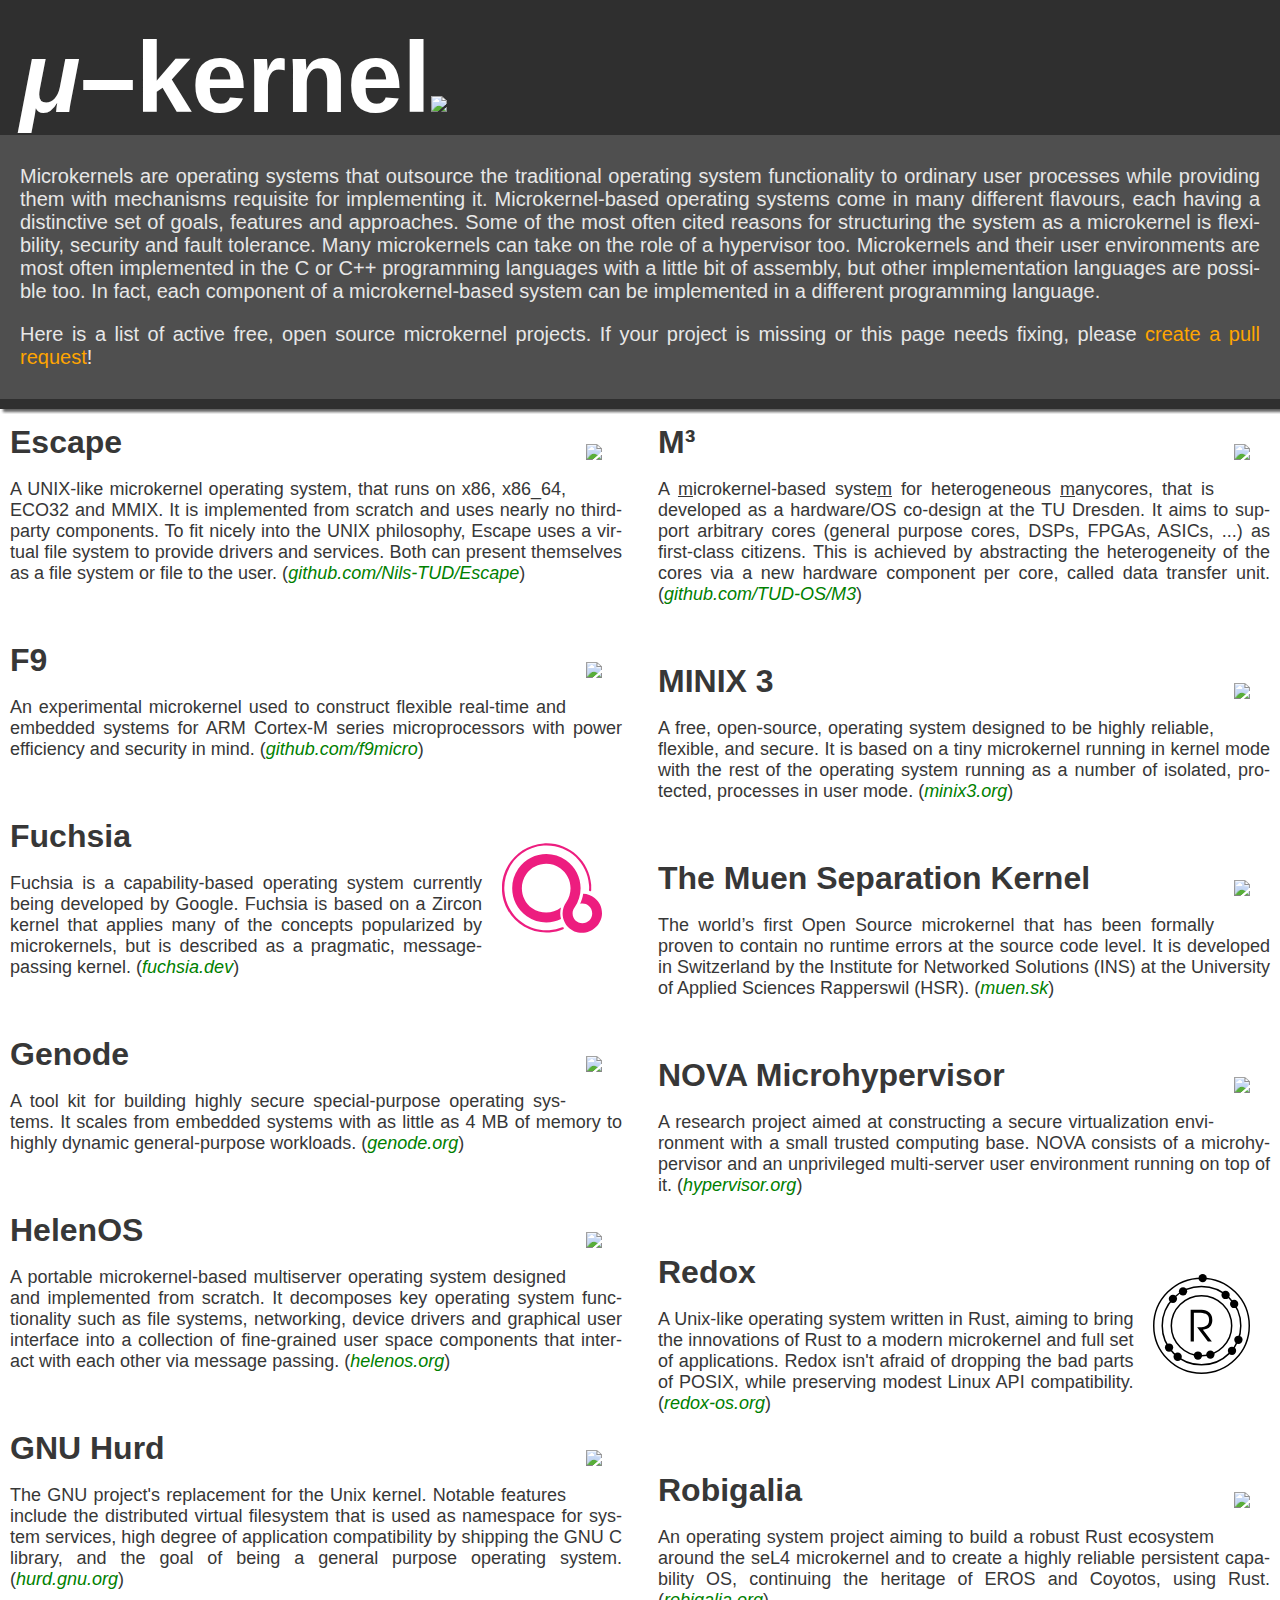
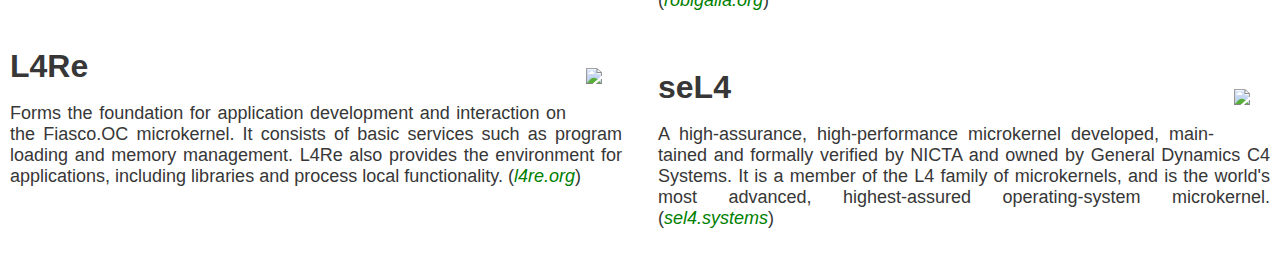
==== web/index.html @ b90ed4bb "Add Google Fuchsia" ====
<!DOCTYPE html>
<html lang="en">

<head>
	<title>Microkernels - The component-based operating systems</title>
	<meta charset="UTF-8">
	<link rel="stylesheet" href="styles.css">
	<link rel="icon" type="image/png" href="ukerman.png"/>
</head>

<body>

	<script>
	  (function(i,s,o,g,r,a,m){i['GoogleAnalyticsObject']=r;i[r]=i[r]||function(){
	  (i[r].q=i[r].q||[]).push(arguments)},i[r].l=1*new Date();a=s.createElement(o),
	  m=s.getElementsByTagName(o)[0];a.async=1;a.src=g;m.parentNode.insertBefore(a,m)
	  })(window,document,'script','//www.google-analytics.com/analytics.js','ga');

	  ga('create', 'UA-75319557-1', 'auto');
	  ga('send', 'pageview');

	</script>

	<div class="wrapper">
		<div class="logotext">
		    <h1><a href="http://microkernel.info"><span class="micro">&#x03bc</span>&ndash;kernel<img src="img/info.png"></a></h1>
		</div>

		<div class="intro">
		<p>Microkernels are operating systems that
outsource the traditional operating system functionality to ordinary user
processes while providing them with mechanisms requisite for implementing it.
Microkernel-based operating systems come in many different flavours, each
having a distinctive set of goals, features and approaches.  Some of the most
often cited reasons for structuring the system as a microkernel is flexibility,
security and fault tolerance. Many microkernels can take on the role of a
hypervisor too. Microkernels and their user environments are most often
implemented in the C or C++ programming languages with a little bit of
assembly, but other implementation languages are possible too.  In fact, each
component of a microkernel-based system can be implemented in a different
programming language.</p>
		<p>Here is a list of active free, open source
microkernel projects. If your project is missing or this page needs fixing, please <a
href="https://github.com/jermar/microkernel.info/compare">create a pull request</a>!</p>

		</div>
		
	<div class="separator"></div>		

		<div class="projects">

			<div class="project escape">
				<img src="img/escape.png"/>
				<div class="desc">
					<h2>Escape</h2>
					<p>A UNIX-like microkernel operating system, that runs on x86, x86_64, ECO32 and MMIX. It is implemented from scratch and uses nearly no third-party components. To fit nicely into the UNIX philosophy, Escape uses a virtual file system to provide drivers and services. Both can present themselves as a file system or file to the user. (<a href="https://github.com/Nils-TUD/Escape">github.com/Nils-TUD/Escape</a>)</p>
				</div>
			</div>

			<div class="project f9">
				<img src="img/f9.png"/>
				<div class="desc">
					<h2>F9</h2>
					<p>An experimental microkernel used to construct flexible real-time and embedded systems for ARM Cortex-M series microprocessors with power efficiency and security in mind. (<a href="https://github.com/f9micro/">github.com/f9micro</a>)</p>
				</div>
			</div>

			<div class="project fuchsia">
				<img src="img/fuchsia.svg"/>
				<div class="desc">
					<h2>Fuchsia</h2>
					<p>Fuchsia is a capability-based operating system currently being developed by Google. Fuchsia is based on a Zircon kernel that applies many of the concepts popularized by microkernels, but is described as a pragmatic, message-passing kernel. (<a href="https://fuchsia.dev/">fuchsia.dev</a>)</p>
				</div>
			</div>

			<div class="project genode">
				<img src="img/genode.png"/>
				<div class="desc">
					<h2>Genode</h2>
					<p>A tool kit for building highly secure special-purpose operating systems. It scales from embedded systems with as little as 4 MB of memory to highly dynamic general-purpose workloads. (<a href="http://genode.org">genode.org</a>)</p>
				</div>
			</div>

			<div class="project helenos">
				<img src="img/helenos.svg"/>
				<div class="desc">
					<h2>HelenOS</h2>
					<p>A portable microkernel-based multiserver operating system designed and implemented from scratch. It decomposes key operating system functionality such as file systems, networking, device drivers and graphical user interface into a collection of fine-grained user space components that interact with each other via message passing. (<a href="http://helenos.org">helenos.org</a>)</p>
				</div>
			</div>

			<div class="project hurd">
				<img src="img/hurd.svg"/>
				<div class="desc">
					<h2>GNU Hurd</h2>
					<p>The GNU project's replacement for the Unix kernel. Notable features include the distributed virtual filesystem that is used as namespace for system services, high degree of application compatibility by shipping the GNU C library, and the goal of being a general purpose operating system. (<a href="http://hurd.gnu.org">hurd.gnu.org</a>)</p>
				</div>
			</div>

			<div class="project l4re">
				<img src="img/fiasco.png"/>
				<div class="desc">
					<h2>L4Re</h2>
					<p>Forms the foundation for application development and interaction on the Fiasco.OC microkernel. It consists of basic services such as program loading and memory management. L4Re also provides the environment for applications, including libraries and process local functionality. (<a href="http://l4re.org">l4re.org</a>)</p>
				</div>
			</div>

			<div class="project m3">
				<img src="img/m3.svg"/>
				<div class="desc">
					<h2>M³</h2>
					<p>A <u>m</u>icrokernel-based syste<u>m</u> for heterogeneous <u>m</u>anycores, that is developed as a hardware/OS co-design at the TU Dresden. It aims to support arbitrary cores (general purpose cores, DSPs, FPGAs, ASICs, ...) as first-class citizens. This is achieved by abstracting the heterogeneity of the cores via a new hardware component per core, called data transfer unit. (<a href="https://github.com/TUD-OS/M3">github.com/TUD-OS/M3</a>)</p>
				</div>
			</div>

			<div class="project minix3">
				<img src="img/minix3.jpg"/>
				<div class="desc">
					<h2>MINIX 3</h2>
					<p>A free, open-source, operating system designed to be highly reliable, flexible, and secure. It is based on a tiny microkernel running in kernel mode with the rest of the operating system running as a number of isolated, protected, processes in user mode. (<a href="http://minix3.org">minix3.org</a>)</p>
				</div>
			</div>

			<div class="project muen">
				<img src="img/muen.svg"/>
				<div class="desc">
					<h2>The Muen Separation Kernel</h2>
					<p>The world’s first Open Source microkernel that has been formally proven to contain no runtime errors at the source code level. It is developed in Switzerland by the Institute for Networked Solutions (INS) at the University of Applied Sciences Rapperswil (HSR). (<a href="https://muen.sk">muen.sk</a>)</p>
				</div>
			</div>

			<div class="project nova">
				<img src="img/nova.png"/>
				<div class="desc">
					<h2>NOVA Microhypervisor</h2>
					<p>A research project aimed at constructing a secure virtualization environment with a small trusted computing base. NOVA consists of a microhypervisor and an unprivileged multi-server user environment running on top of it. (<a href="http://hypervisor.org">hypervisor.org</a>)</p>
				</div>
			</div>

			<div class="project redox">
				<img src="img/redox.svg"/>
				<div class="desc">
					<h2>Redox</h2>
					<p>A Unix-like operating system written in Rust, aiming to bring the innovations of Rust to a modern microkernel and full set of applications. Redox isn't afraid of dropping the bad parts of POSIX, while preserving modest Linux API compatibility. (<a href="http://redox-os.org">redox-os.org</a>)</p>
				</div>
			</div>

			<div class="project robigalia">
				<img src="img/robigalia.svg"/>
				<div class="desc">
					<h2>Robigalia</h2>
					<p>An operating system project aiming to build a robust Rust ecosystem around the seL4 microkernel and to create a highly reliable persistent capability OS, continuing the heritage of EROS and Coyotos, using Rust. (<a href="https://robigalia.org/">robigalia.org</a>)</p>
				</div>
			</div>

			<div class="project sel4">
				<img src="img/sel4.svg"/>
				<div class="desc">
					<h2>seL4</h2>
					<p>A high-assurance, high-performance microkernel developed, maintained and formally verified by NICTA and owned by General Dynamics C4 Systems. It is a member of the L4 family of microkernels, and is the world's most advanced, highest-assured operating-system microkernel. (<a href="http://sel4.systems">sel4.systems</a>)</p>
				</div>
			</div>

		</div>
	</div>

</body>

</html>
---- web/styles.css ----
html, body {
	margin: 0 0 0 0;
	padding: 0 0 0 0;
}

p {
	text-align: justify;
	hyphens: auto;
}

.wrapper {
	width: 100%;
	overflow: auto;
}

a {
	color: inherit;
	text-decoration: none;
	hyphens: none;
}

.logotext h1 {
	padding: 20px 20px 0px 20px;
	background-color: #2f2f2f;
	color: #ffffff;
	font-weight: bold;
	font-family: Arial, Verdana;
	font-size: 100px;
	margin: 0;
}

.micro {
	font-style: italic;
}

.logotext img {
	width: 70px;
}

.intro {
	padding: 10px 20px 10px 20px;
	background-color: #4f4f4f;
	color: #e7e7e7;
	font-family: Arial, Verdana;
	font-size: 20px;
}

.intro a {
	color: orange;
}

.separator {
	width: 100%;
	height: 10px;
	background-color: #2f2f2f;
	box-shadow: 3px 3px 3px #5f5f5f;
	margin-bottom: 5px;
}

div.projects {
	color: #373737;
	background-color: #ffffff;
	max-width: 1400px;
	margin-left: auto;
	margin-right: auto;
	column-count: 2;
	-webkit-column-count: 2;
	-moz-column-count: 2;
}

div.project {
	margin-bottom: 20px;
	overflow: auto;
	padding: 10px;
	-webkit-column-break-inside: avoid;
}

div.project:hover {
	background-color: #f7f7f7;
}

div.desc {
	margin: 0px 0px 0px 0px;
	padding: 0;
}

.project img {
	max-width: 100px;
	max-height: 100px;
	padding: 20px;
	margin: 0 0 0 0;
	float: right;
}

.desc h2 {
	margin: 0px 0px 0px 0px;
	padding: 0;
	font-weight: bold;
	font-size: 32px;
	font-family: Arial, Verdana;
}

.desc p {
	font-size: 18px;
	font-family: Arial, Verdana;
}

.desc a {
	font-style: italic;
	color: green;
	text-decoration: none;
}
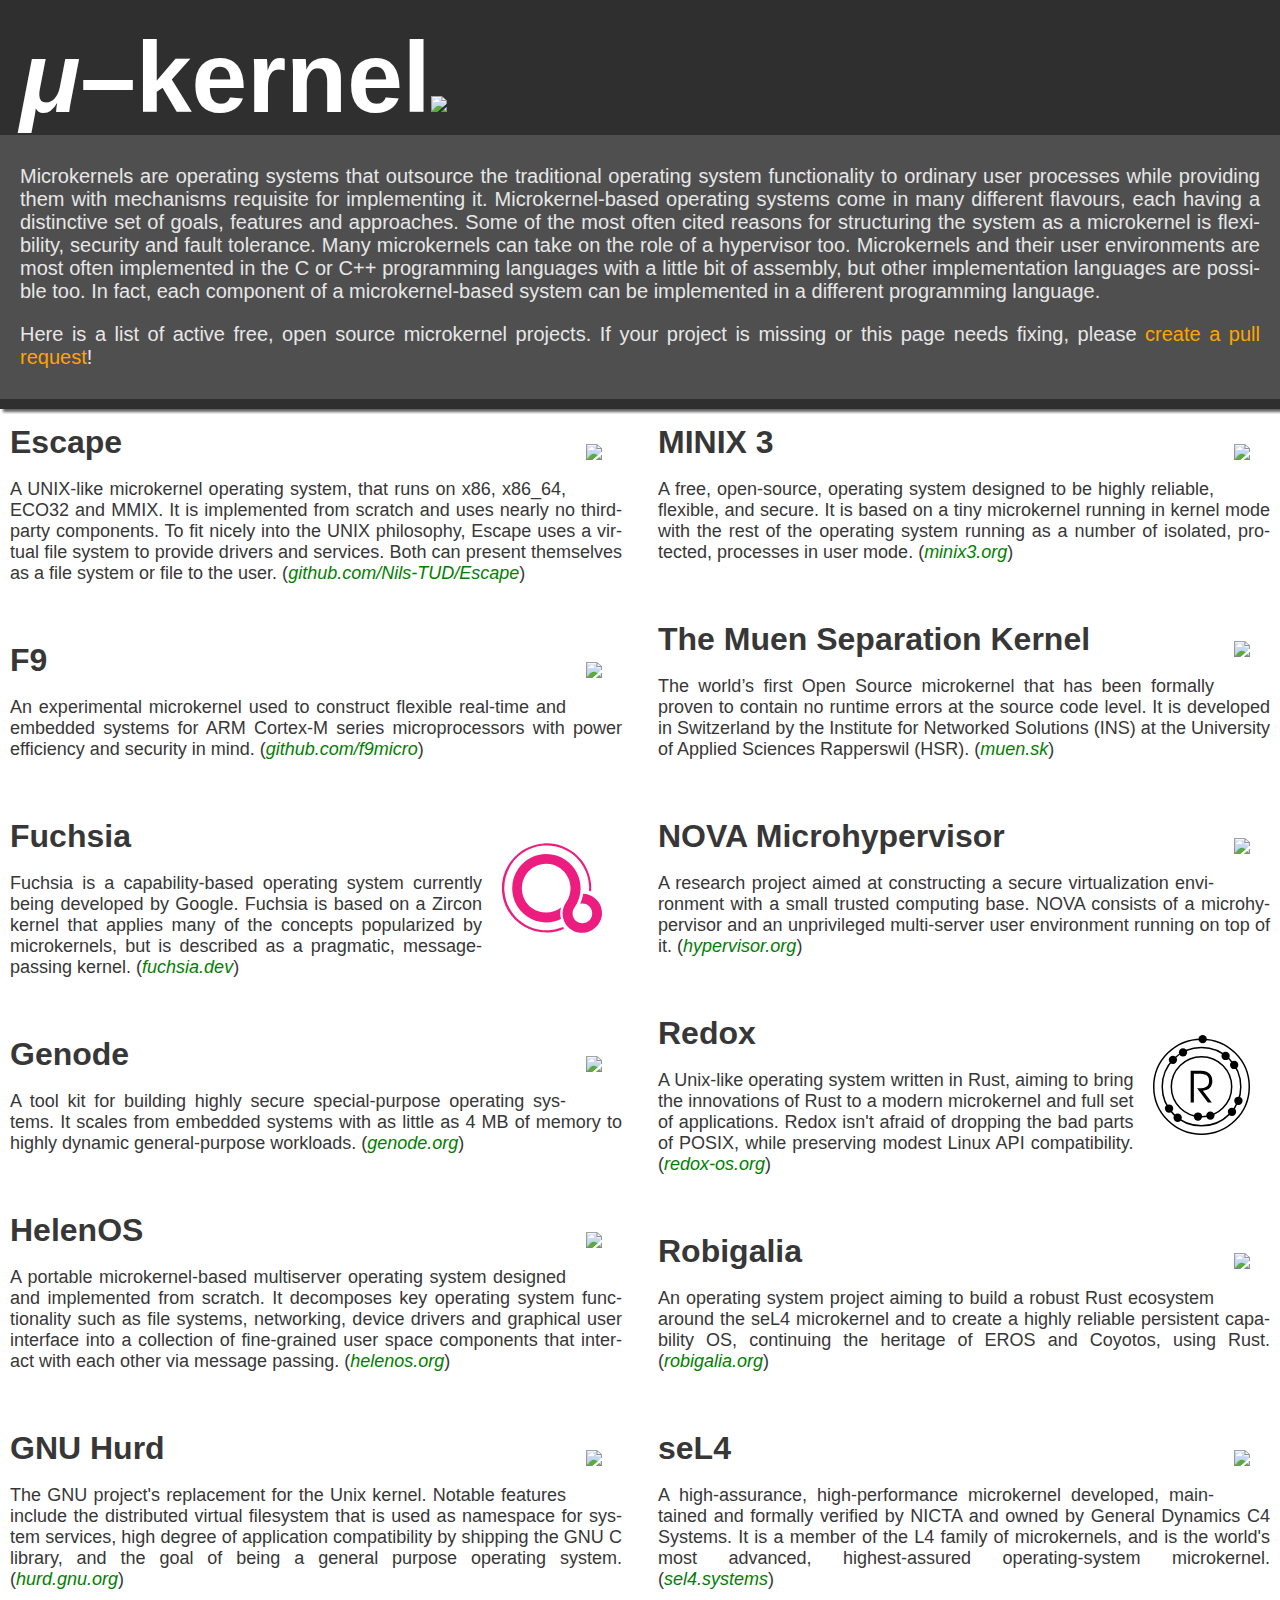
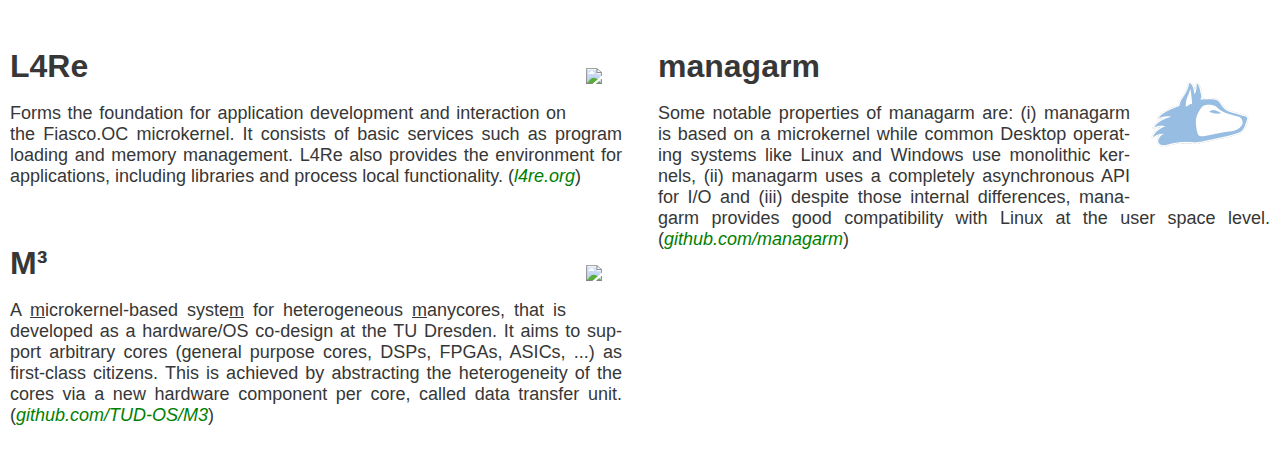
==== commit 9129fcec: "add managarm OS" ====
--- a/web/index.html
+++ b/web/index.html
@@ -161,6 +161,14 @@
 				</div>
 			</div>
 
+			<div class="project managarm">
+				<img src="img/managarm.png"/>
+				<div class="desc">
+					<h2>managarm</h2>
+					<p>Some notable properties of managarm are: (i) managarm is based on a microkernel while common Desktop operating systems like Linux and Windows use monolithic kernels, (ii) managarm uses a completely asynchronous API for I/O and (iii) despite those internal differences, managarm provides good compatibility with Linux at the user space level. (<a href="https://github.com/managarm">github.com/managarm</a>)</p>
+				</div>
+			</div>
+
 		</div>
 	</div>
 
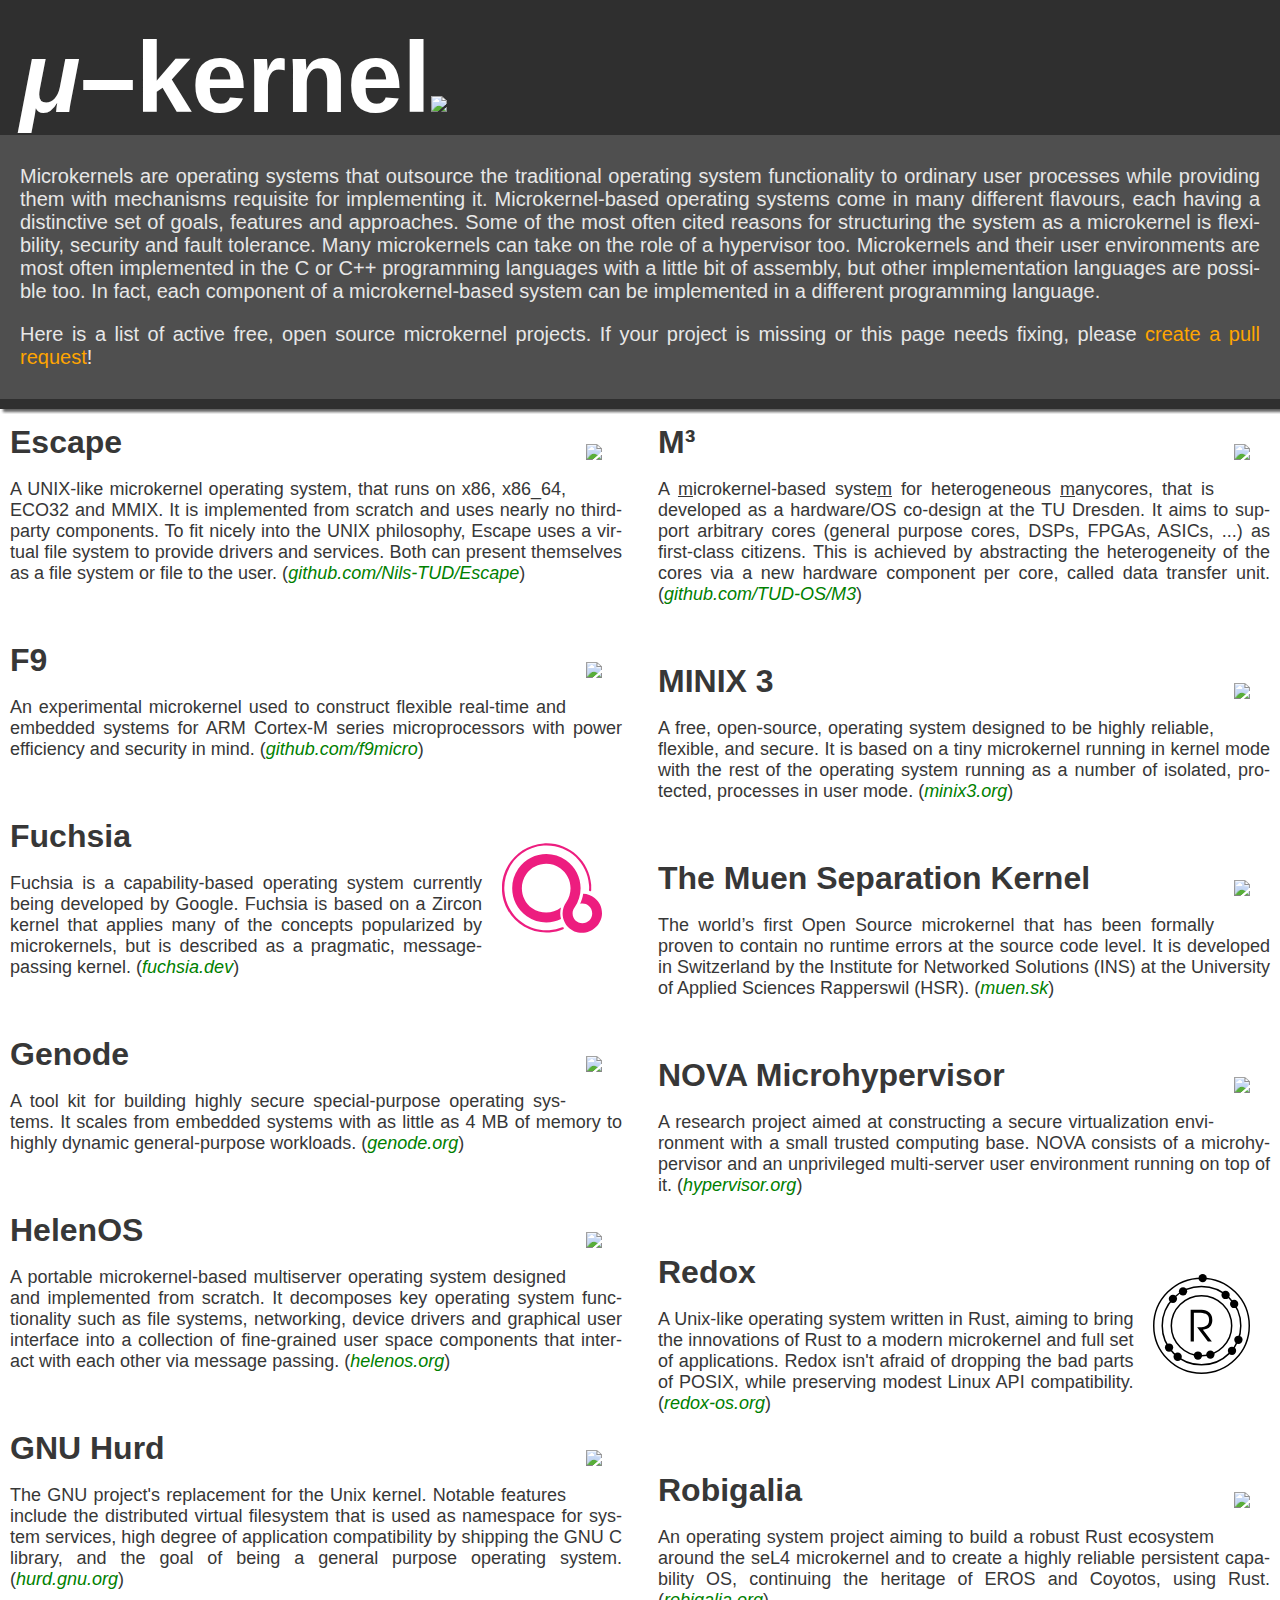
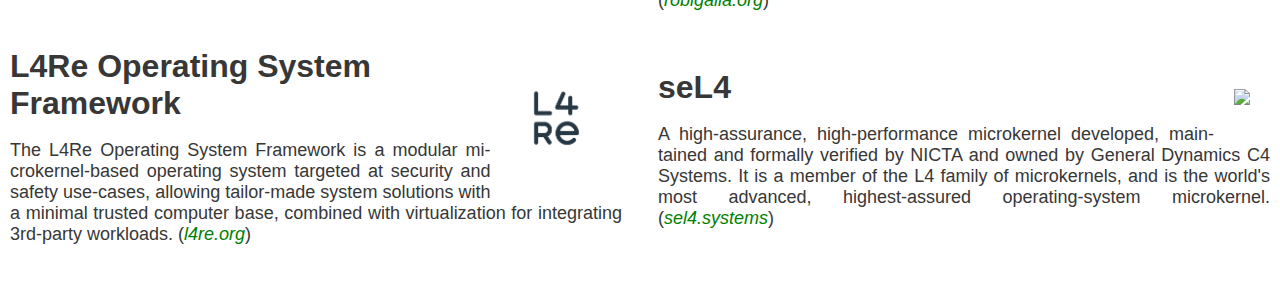
==== commit b2853629: "Merge pull request #18 from alacko/master" ====
--- a/web/index.html
+++ b/web/index.html
@@ -98,10 +98,10 @@
 			</div>
 
 			<div class="project l4re">
-				<img src="img/fiasco.png"/>
+				<img src="img/l4re.png"/>
 				<div class="desc">
-					<h2>L4Re</h2>
-					<p>Forms the foundation for application development and interaction on the Fiasco.OC microkernel. It consists of basic services such as program loading and memory management. L4Re also provides the environment for applications, including libraries and process local functionality. (<a href="http://l4re.org">l4re.org</a>)</p>
+					<h2>L4Re Operating System Framework</h2>
+					<p>The L4Re Operating System Framework is a modular microkernel-based operating system targeted at security and safety use-cases, allowing tailor-made system solutions with a minimal trusted computer base, combined with virtualization for integrating 3rd-party workloads. (<a href="https://l4re.org">l4re.org</a>)</p>
 				</div>
 			</div>
 
@@ -161,14 +161,6 @@
 				</div>
 			</div>
 
-			<div class="project managarm">
-				<img src="img/managarm.png"/>
-				<div class="desc">
-					<h2>managarm</h2>
-					<p>Some notable properties of managarm are: (i) managarm is based on a microkernel while common Desktop operating systems like Linux and Windows use monolithic kernels, (ii) managarm uses a completely asynchronous API for I/O and (iii) despite those internal differences, managarm provides good compatibility with Linux at the user space level. (<a href="https://github.com/managarm">github.com/managarm</a>)</p>
-				</div>
-			</div>
-
 		</div>
 	</div>
 
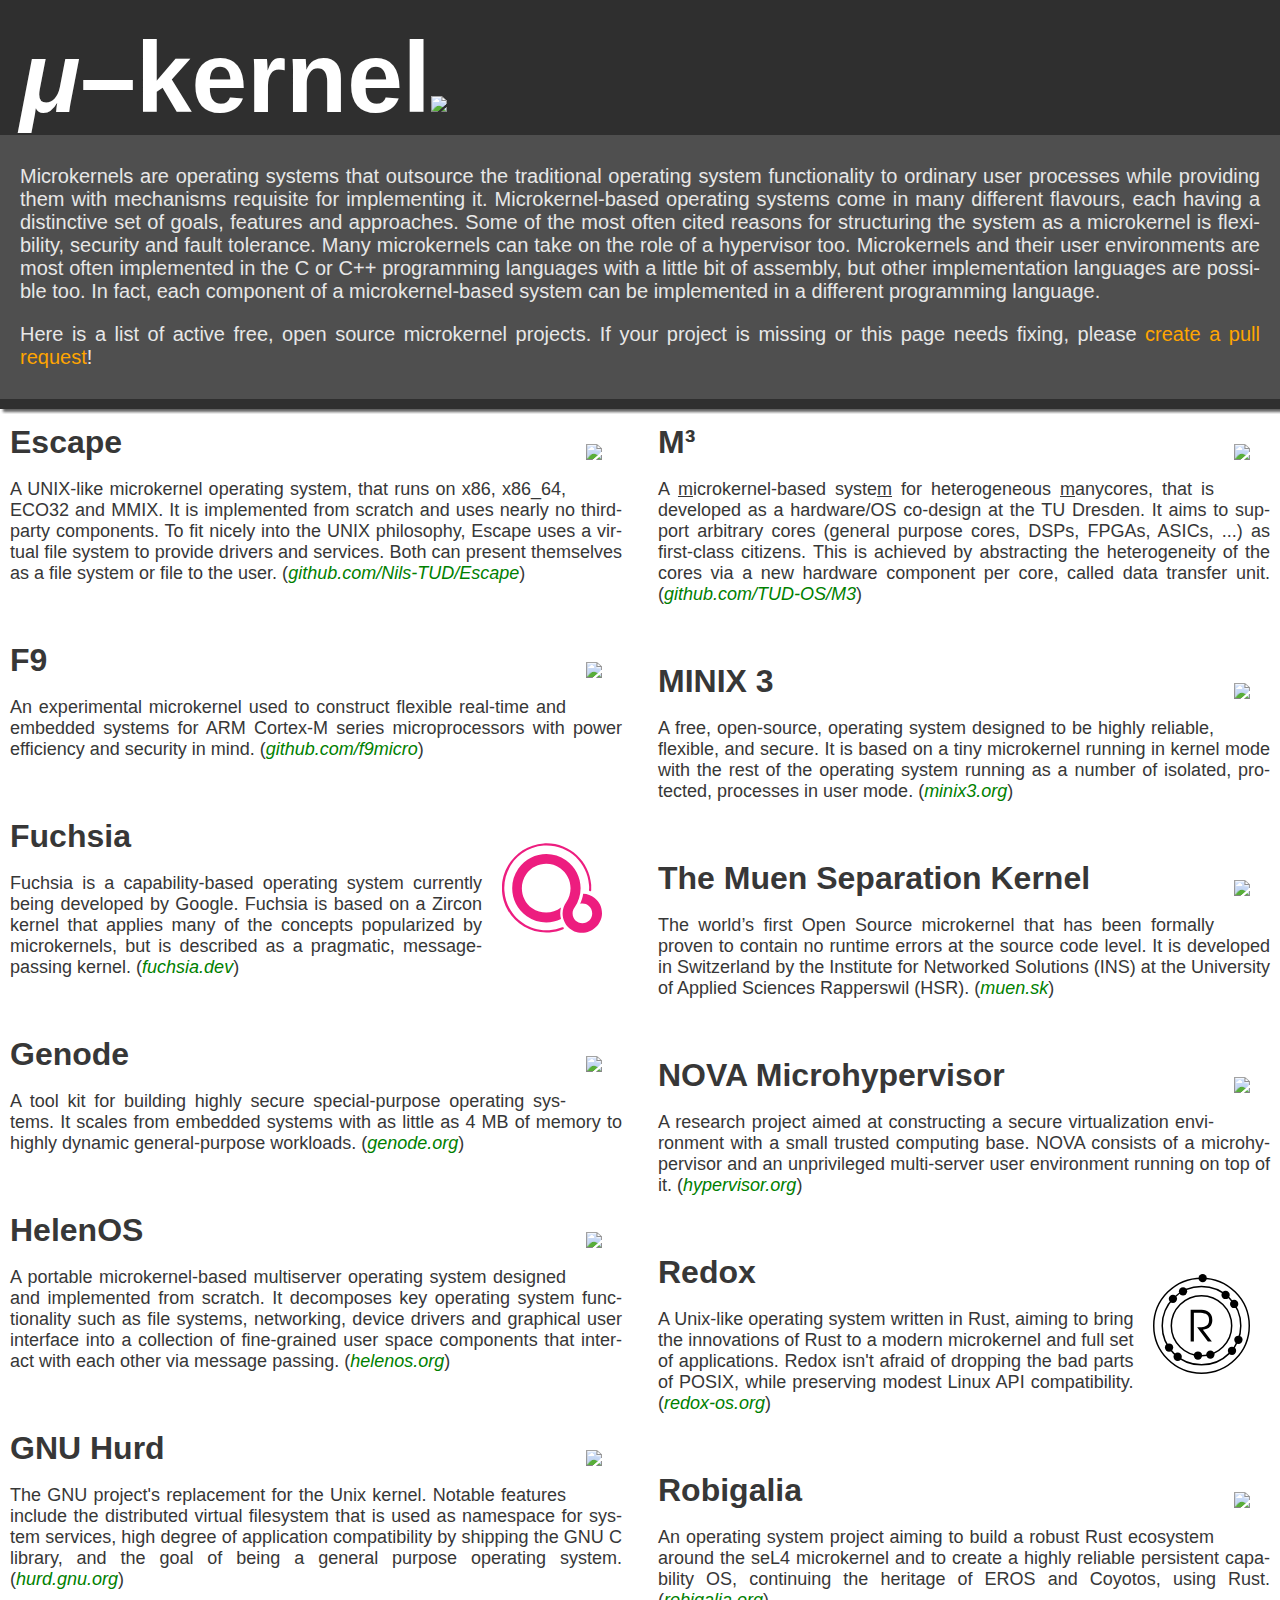
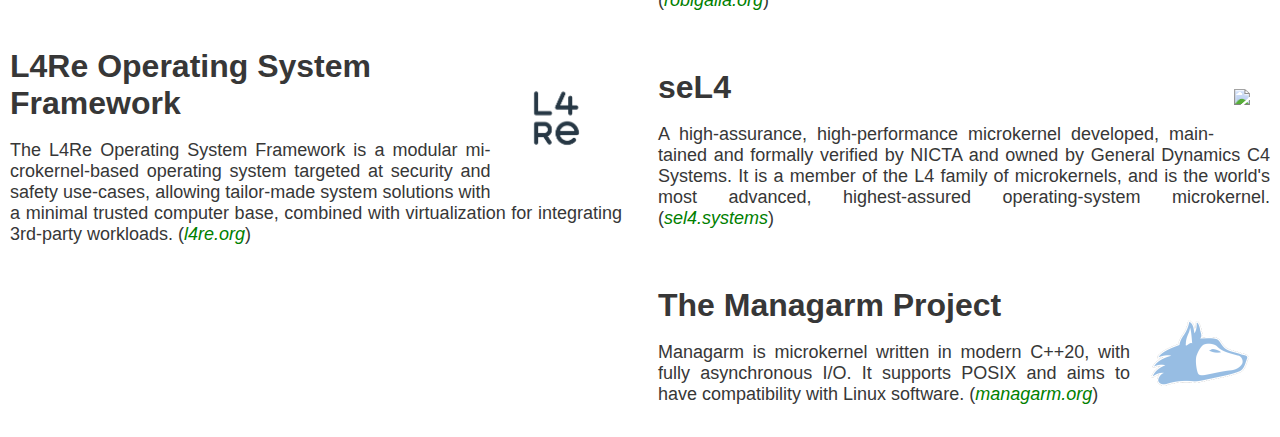
==== commit c1e9368c: "Add Managarm to the site" ====
--- a/web/index.html
+++ b/web/index.html
@@ -161,6 +161,15 @@
 				</div>
 			</div>
 
+			<div class="project managarm">
+				<img src="img/managarm.png"/>
+				<div class="desc">
+					<h2>The Managarm Project</h2>
+					<p>Managarm is microkernel written in modern C++20, with fully asynchronous I/O.
+					It supports POSIX and aims to have compatibility with Linux software. (<a href="https://managarm.org">managarm.org</a>)</p>
+				</div>
+			</div>
+
 		</div>
 	</div>
 
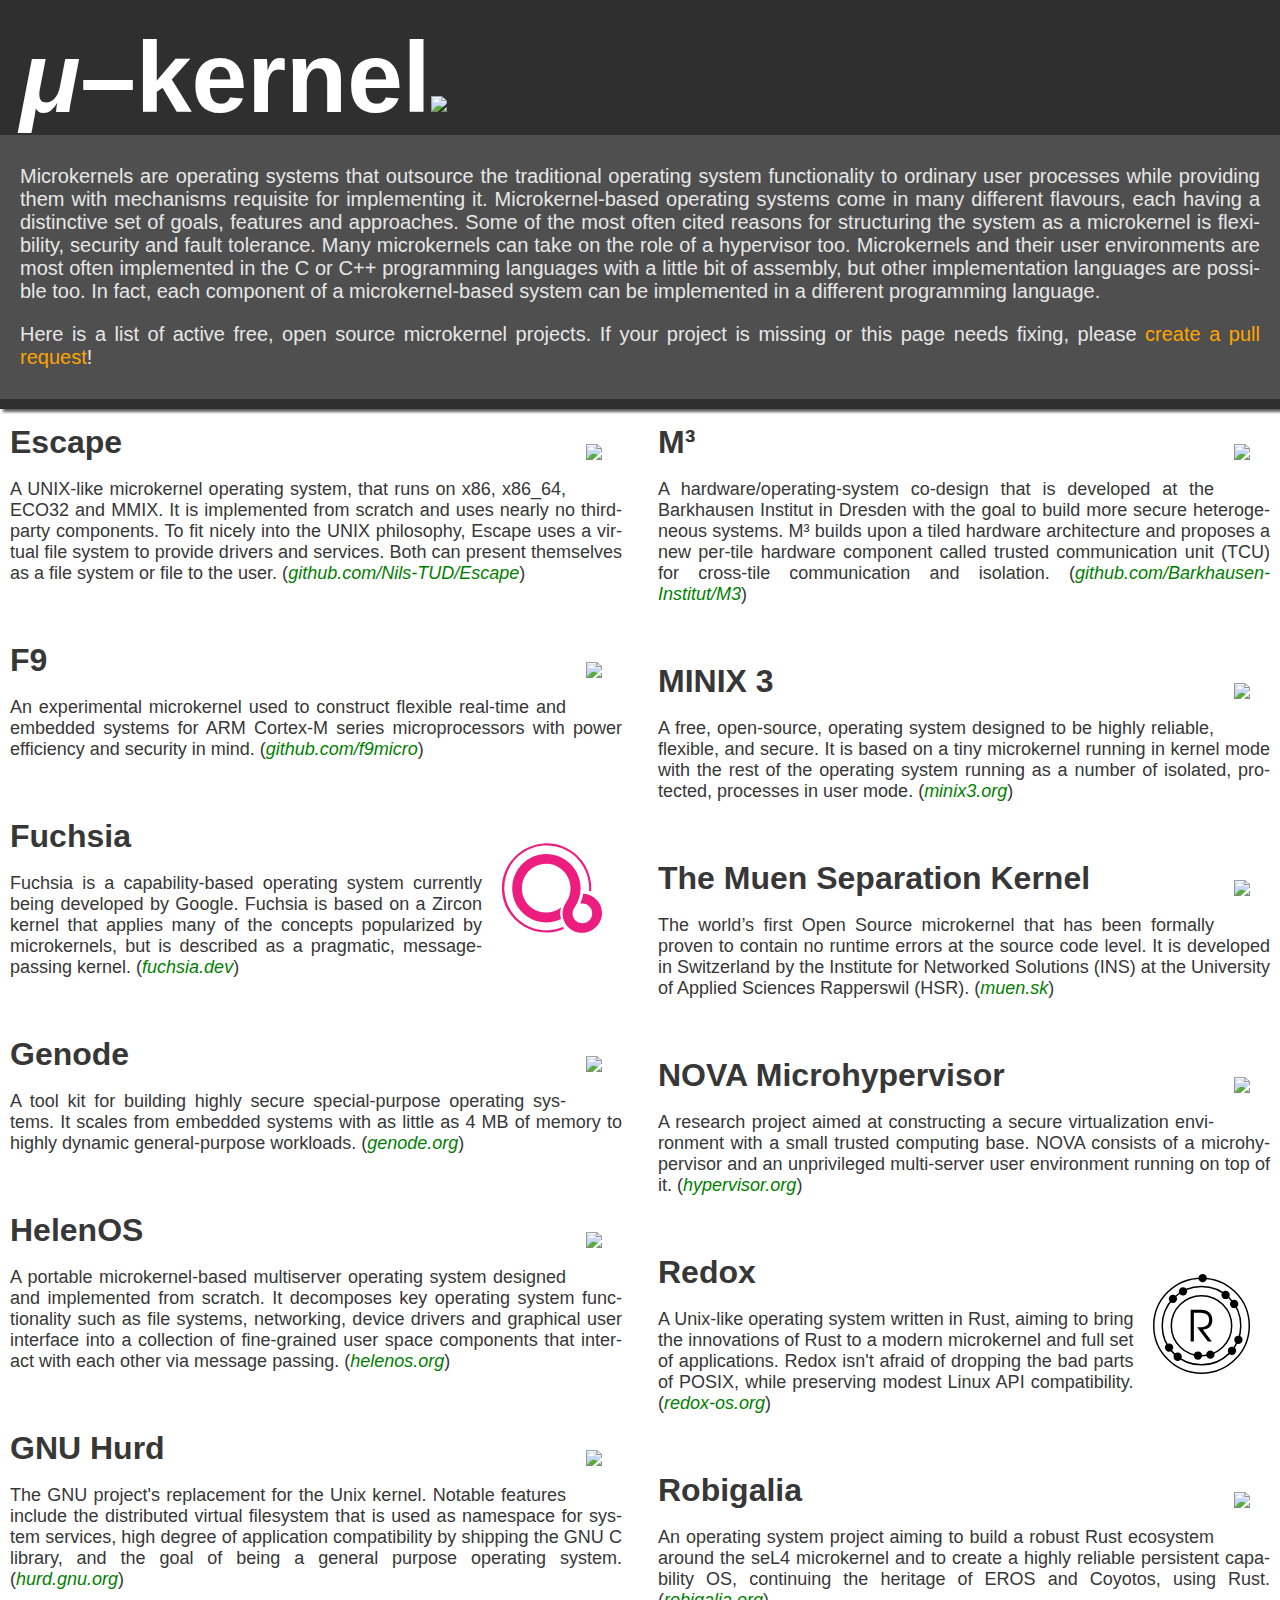
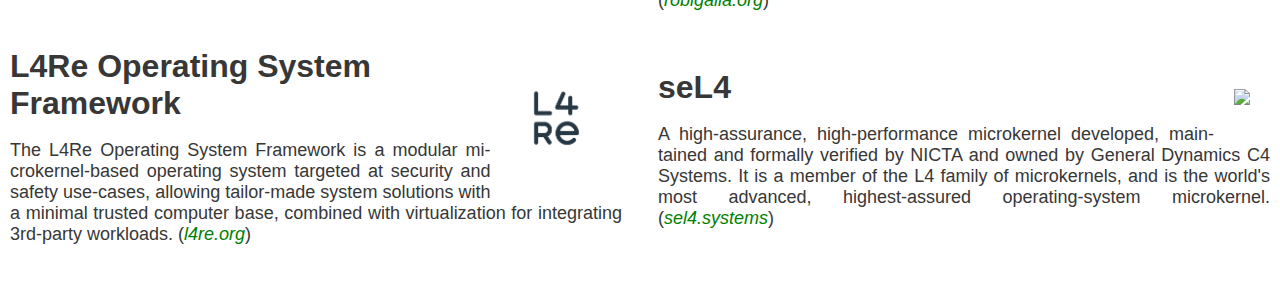
==== commit 81aace1b: "Updated description and link of M³." ====
--- a/web/index.html
+++ b/web/index.html
@@ -109,7 +109,7 @@
 				<img src="img/m3.svg"/>
 				<div class="desc">
 					<h2>M³</h2>
-					<p>A <u>m</u>icrokernel-based syste<u>m</u> for heterogeneous <u>m</u>anycores, that is developed as a hardware/OS co-design at the TU Dresden. It aims to support arbitrary cores (general purpose cores, DSPs, FPGAs, ASICs, ...) as first-class citizens. This is achieved by abstracting the heterogeneity of the cores via a new hardware component per core, called data transfer unit. (<a href="https://github.com/TUD-OS/M3">github.com/TUD-OS/M3</a>)</p>
+					<p>A hardware/operating-system co-design that is developed at the Barkhausen Institut in Dresden with the goal to build more secure heterogeneous systems. M³ builds upon a tiled hardware architecture and proposes a new per-tile hardware component called trusted communication unit (TCU) for cross-tile communication and isolation. (<a href="https://github.com/Barkhausen-Institut/M3.git">github.com/Barkhausen-Institut/M3</a>)</p>
 				</div>
 			</div>
 
@@ -161,15 +161,6 @@
 				</div>
 			</div>
 
-			<div class="project managarm">
-				<img src="img/managarm.png"/>
-				<div class="desc">
-					<h2>The Managarm Project</h2>
-					<p>Managarm is microkernel written in modern C++20, with fully asynchronous I/O.
-					It supports POSIX and aims to have compatibility with Linux software. (<a href="https://managarm.org">managarm.org</a>)</p>
-				</div>
-			</div>
-
 		</div>
 	</div>
 
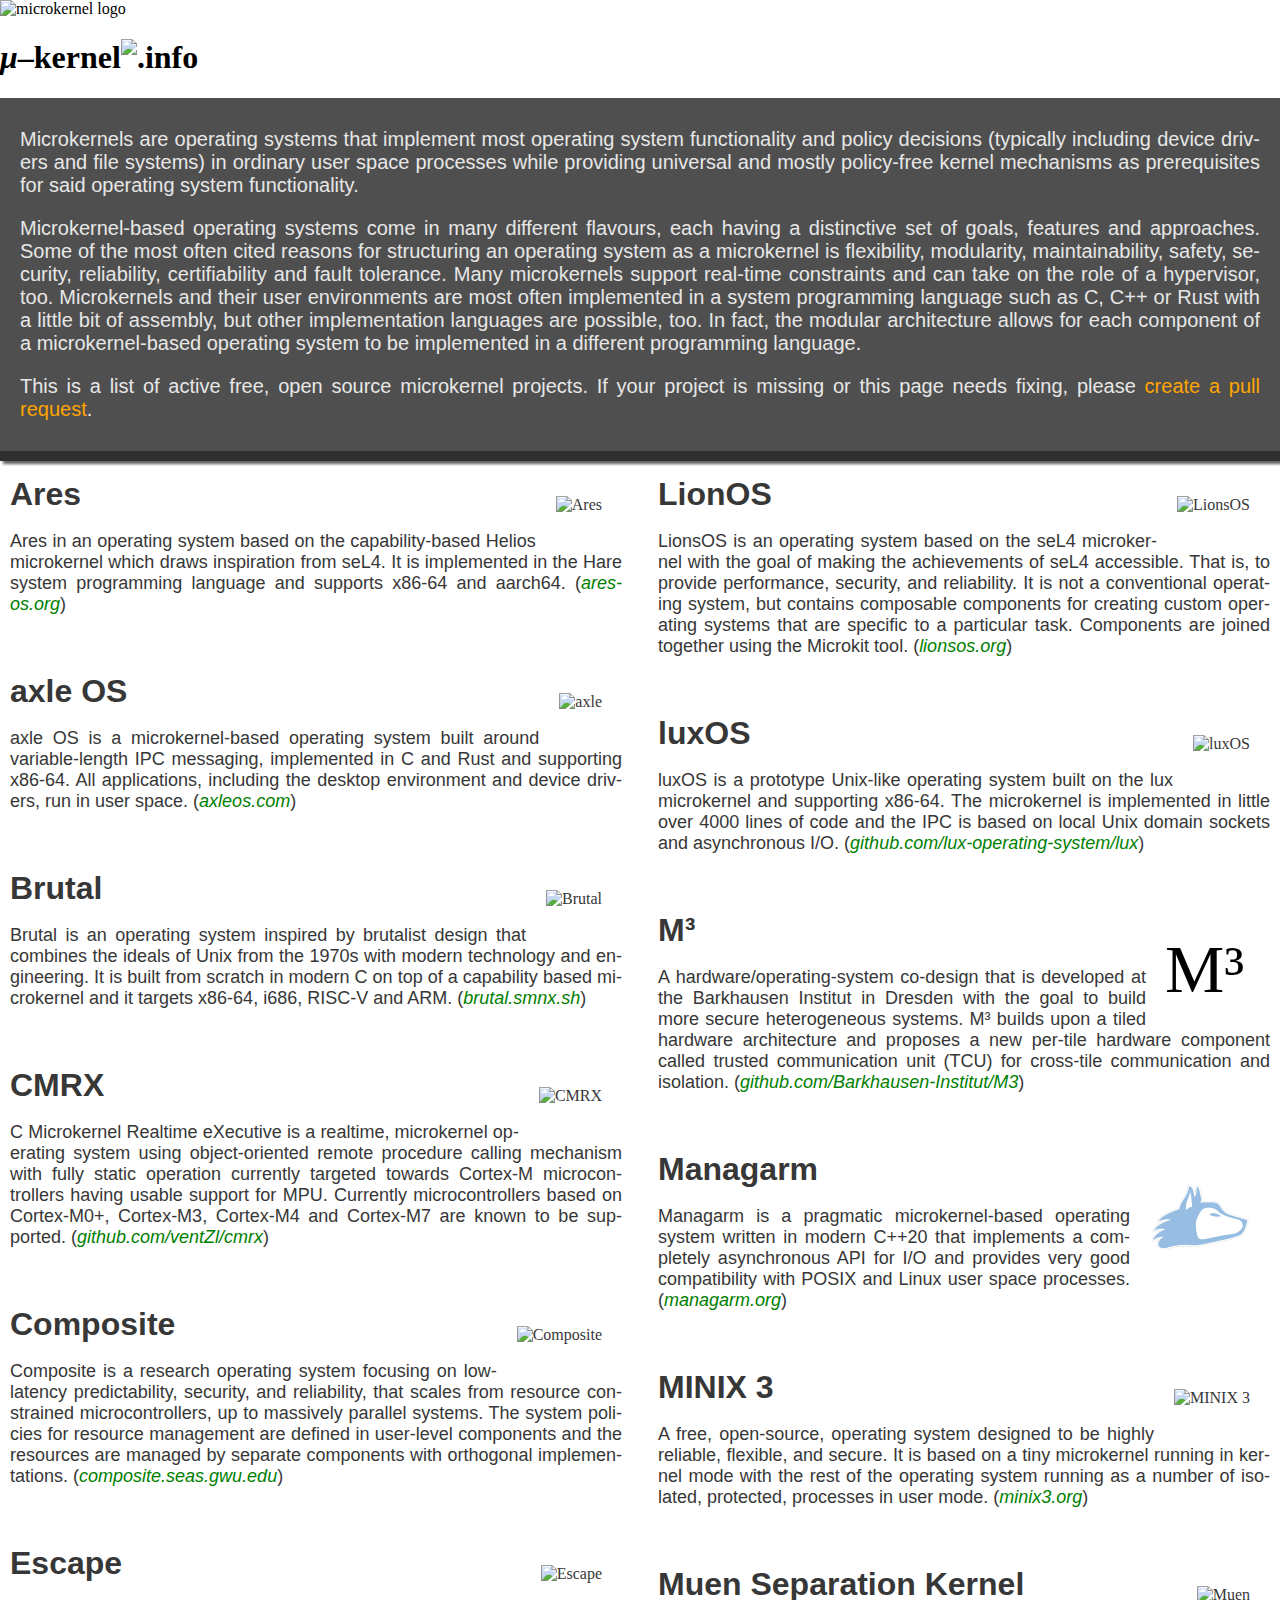
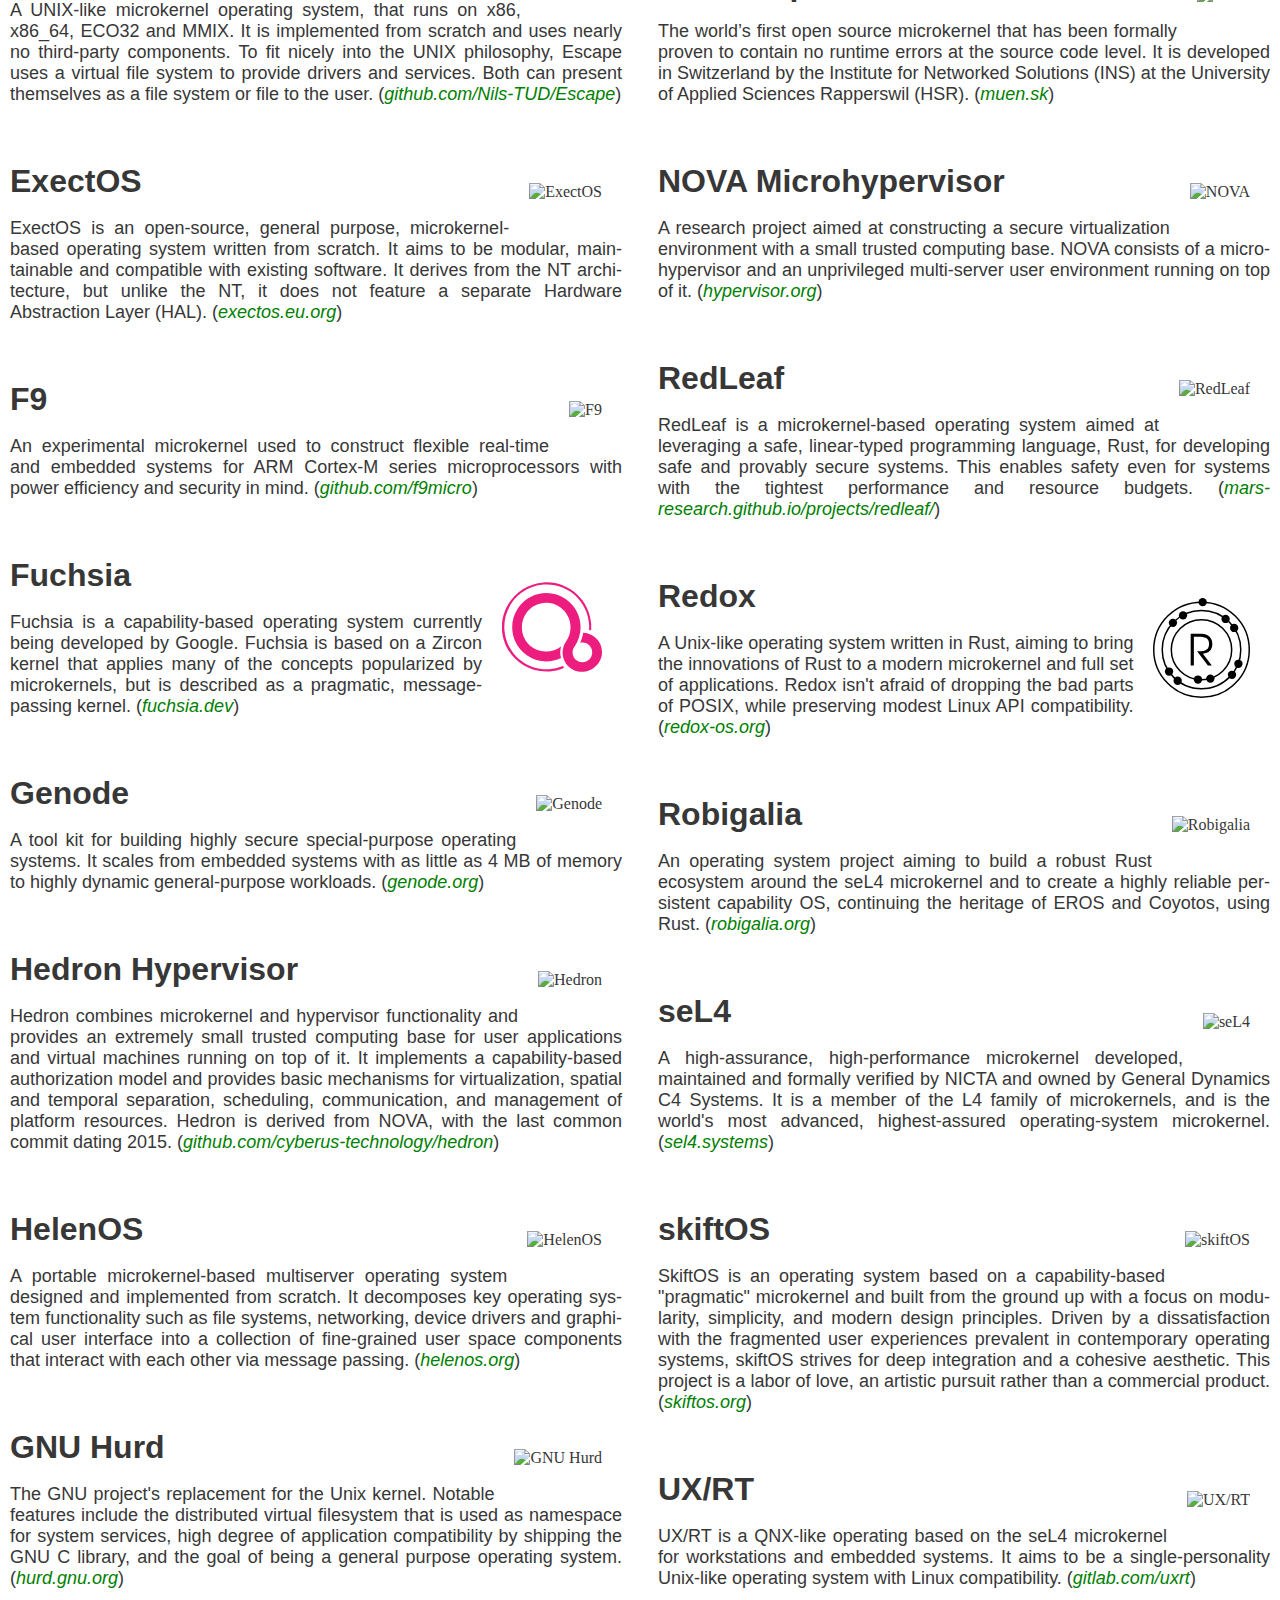
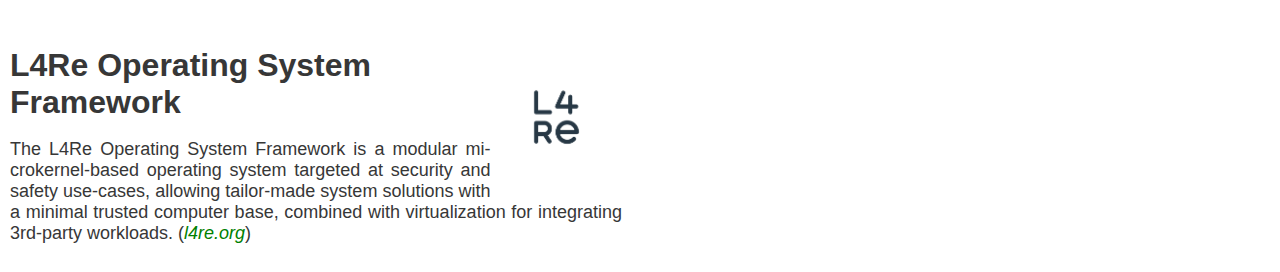
==== commit adaa923b: "Use literal Unicode "micro" character to improve compatibility" ====
--- a/web/index.html
+++ b/web/index.html
@@ -1,170 +1,276 @@
 <!DOCTYPE html>
 <html lang="en">
-
-<head>
-	<title>Microkernels - The component-based operating systems</title>
-	<meta charset="UTF-8">
-	<link rel="stylesheet" href="styles.css">
-	<link rel="icon" type="image/png" href="ukerman.png"/>
-</head>
-
-<body>
-
-	<script>
-	  (function(i,s,o,g,r,a,m){i['GoogleAnalyticsObject']=r;i[r]=i[r]||function(){
-	  (i[r].q=i[r].q||[]).push(arguments)},i[r].l=1*new Date();a=s.createElement(o),
-	  m=s.getElementsByTagName(o)[0];a.async=1;a.src=g;m.parentNode.insertBefore(a,m)
-	  })(window,document,'script','//www.google-analytics.com/analytics.js','ga');
-
-	  ga('create', 'UA-75319557-1', 'auto');
-	  ga('send', 'pageview');
-
-	</script>
-
-	<div class="wrapper">
-		<div class="logotext">
-		    <h1><a href="http://microkernel.info"><span class="micro">&#x03bc</span>&ndash;kernel<img src="img/info.png"></a></h1>
+	<head>
+		<title>Microkernels &ndash; component-based operating systems</title>
+		<meta http-equiv="Content-Type" content="text/html; charset=UTF-8" />
+		<link rel="stylesheet" href="styles.css" />
+		<link rel="icon" type="image/png" href="ukerman.png" />
+		<meta name="twitter:card" content="summary_large_image" />
+		<meta property="og:title" content="Microkernels" />
+		<meta property="og:description" content="Component-based operating systems" />
+		<meta property="og:image" content="https://www.microkernel.info/preview.png" />
+		<meta property="og:type" content="website" />
+		<script type="text/javascript">
+			(function(i,s,o,g,r,a,m){i['GoogleAnalyticsObject']=r;i[r]=i[r]||function(){
+			(i[r].q=i[r].q||[]).push(arguments)},i[r].l=1*new Date();a=s.createElement(o),
+			m=s.getElementsByTagName(o)[0];a.async=1;a.src=g;m.parentNode.insertBefore(a,m)
+			})(window,document,'script','//www.google-analytics.com/analytics.js','ga');
+			
+			ga('create', 'UA-75319557-1', 'auto');
+			ga('send', 'pageview');
+		</script>
+	</head>
+	<body>
+		<div class="wrapper">
+			<div class="logobox">
+				<div class="logo">
+					<img src="ukerman.svg" class="float" alt="microkernel logo" />
+					<h1><a href="https://www.microkernel.info/"><span class="micro">μ</span>&ndash;kernel<img src="img/info.png" alt=".info" /></a></h1>
+				</div>
+			</div>
+			<div class="introbox">
+				<div class="intro">
+					<p>Microkernels are operating systems that implement most operating system
+					functionality and policy decisions (typically including device drivers and
+					file systems) in ordinary user space processes while providing universal
+					and mostly policy-free kernel mechanisms as prerequisites for said operating
+					system functionality.</p>
+					
+					<p>Microkernel-based operating systems come in many different flavours, each
+					having a&nbsp;distinctive set of goals, features and approaches. Some of the most
+					often cited reasons for structuring an operating system as a&nbsp;microkernel is
+					flexibility, modularity, maintainability, safety, security, reliability,
+					certifiability and fault tolerance. Many microkernels support real-time constraints
+					and can take on the role of a&nbsp;hypervisor, too. Microkernels and their user
+					environments are most often implemented in a system programming language such as C,
+					C++ or Rust with a&nbsp;little bit of assembly, but other implementation languages
+					are possible, too. In fact, the modular architecture allows for each component of
+					a&nbsp;microkernel-based operating system to be implemented in a&nbsp;different
+					programming language.</p>
+					
+					<p>This is a&nbsp;list of active free, open source microkernel projects. If your
+					project is missing or this page needs fixing, please
+					<a href="https://github.com/jermar/microkernel.info/compare">create a&nbsp;pull request</a>.</p>
+				</div>
+			</div>
+			<div class="separator"></div>
+			<div class="projects">
+				<div class="project ares">
+					<img src="img/ares.png" alt="Ares" />
+					<div class="desc">
+						<h2>Ares</h2>
+						<p>Ares in an operating system based on the capability-based Helios microkernel which draws inspiration from seL4. It is implemented in the Hare system programming language and supports x86-64 and aarch64. (<a href="https://ares-os.org/">ares-os.org</a>)</p>
+					</div>
+				</div>
+				
+				<div class="project axle">
+					<img src="img/axle.svg" alt="axle" />
+					<div class="desc">
+						<h2>axle OS</h2>
+						<p>axle OS is a microkernel-based operating system built around variable-length IPC messaging, implemented in C and Rust and supporting x86-64. All applications, including the desktop environment and device drivers, run in user space. (<a href="https://axleos.com/">axleos.com</a>)</p>
+					</div>
+				</div>
+				
+				<div class="project brutal">
+					<img src="img/brutal.svg" alt="Brutal" />
+					<div class="desc">
+						<h2>Brutal</h2>
+						<p>Brutal is an operating system inspired by brutalist design that combines the ideals of Unix from the 1970s with modern technology and engineering. It is built from scratch in modern C on top of a capability based microkernel and it targets x86-64, i686, RISC-V and ARM. (<a href="https://brutal.smnx.sh/">brutal.smnx.sh</a>)</p>
+					</div>
+				</div>
+				
+				<div class="project cmrx">
+					<img src="img/cmrx.png" alt="CMRX" />
+					<div class="desc">
+						<h2>CMRX</h2>
+						<p>C Microkernel Realtime eXecutive is a realtime, microkernel operating system using object-oriented remote procedure calling mechanism with fully static operation currently targeted towards Cortex-M microcontrollers having usable support for MPU. Currently microcontrollers based on Cortex-M0+, Cortex-M3, Cortex-M4 and Cortex-M7 are known to be supported. (<a href="https://github.com/ventZl/cmrx">github.com/ventZl/cmrx</a>)</p>
+					</div>
+				</div>
+				
+				<div class="project composite">
+					<img src="img/composite.png" alt="Composite" />
+					<div class="desc">
+						<h2>Composite</h2>
+						<p>Composite is a research operating system focusing on low-latency predictability, security, and reliability, that scales from resource constrained microcontrollers, up to massively parallel systems. The system policies for resource management are defined in user-level components and the resources are managed by separate components with orthogonal implementations. (<a href="https://composite.seas.gwu.edu/">composite.seas.gwu.edu</a>)</p>
+					</div>
+				</div>
+				
+				<div class="project escape">
+					<img src="img/escape.png" alt="Escape" />
+					<div class="desc">
+						<h2>Escape</h2>
+						<p>A UNIX-like microkernel operating system, that runs on x86, x86_64, ECO32 and MMIX. It is implemented from scratch and uses nearly no third-party components. To fit nicely into the UNIX philosophy, Escape uses a virtual file system to provide drivers and services. Both can present themselves as a file system or file to the user. (<a href="https://github.com/Nils-TUD/Escape">github.com/Nils-TUD/Escape</a>)</p>
+					</div>
+				</div>
+				
+				<div class="project exectos">
+					<img src="img/exectos.png" alt="ExectOS" />
+					<div class="desc">
+						<h2>ExectOS</h2>
+						<p>ExectOS is an open-source, general purpose, microkernel-based operating system written from scratch. It aims to be modular, maintainable and compatible with existing software. It derives from the NT architecture, but unlike the NT, it does not feature a separate Hardware Abstraction Layer (HAL). (<a href="https://exectos.eu.org/">exectos.eu.org</a>)</p>
+					</div>
+				</div>
+				
+				<div class="project f9">
+					<img src="img/f9.png" alt="F9" />
+					<div class="desc">
+						<h2>F9</h2>
+						<p>An experimental microkernel used to construct flexible real-time and embedded systems for ARM Cortex-M series microprocessors with power efficiency and security in mind. (<a href="https://github.com/f9micro">github.com/f9micro</a>)</p>
+					</div>
+				</div>
+				
+				<div class="project fuchsia">
+					<img src="img/fuchsia.svg" alt="Fuchsia" />
+					<div class="desc">
+						<h2>Fuchsia</h2>
+						<p>Fuchsia is a capability-based operating system currently being developed by Google. Fuchsia is based on a Zircon kernel that applies many of the concepts popularized by microkernels, but is described as a pragmatic, message-passing kernel. (<a href="https://fuchsia.dev/">fuchsia.dev</a>)</p>
+					</div>
+				</div>
+				
+				<div class="project genode">
+					<img src="img/genode.png" alt="Genode" />
+					<div class="desc">
+						<h2>Genode</h2>
+						<p>A tool kit for building highly secure special-purpose operating systems. It scales from embedded systems with as little as 4 MB of memory to highly dynamic general-purpose workloads. (<a href="https://genode.org/">genode.org</a>)</p>
+					</div>
+				</div>
+				
+				<div class="project hedron">
+					<img src="img/hedron.png" alt="Hedron" />
+					<div class="desc">
+						<h2>Hedron Hypervisor</h2>
+						<p>Hedron combines microkernel and hypervisor functionality and provides an extremely small trusted computing base for user applications and virtual machines running on top of it. It implements a capability-based authorization model and provides basic mechanisms for virtualization, spatial and temporal separation, scheduling, communication, and management of platform resources. Hedron is derived from NOVA, with the last common commit dating 2015. (<a href="https://github.com/cyberus-technology/hedron">github.com/cyberus-technology/hedron</a>)</p>
+					</div>
+				</div>
+				
+				<div class="project helenos">
+					<img src="img/helenos.svg" alt="HelenOS" />
+					<div class="desc">
+						<h2>HelenOS</h2>
+						<p>A portable microkernel-based multiserver operating system designed and implemented from scratch. It decomposes key operating system functionality such as file systems, networking, device drivers and graphical user interface into a collection of fine-grained user space components that interact with each other via message passing. (<a href="https://www.helenos.org/">helenos.org</a>)</p>
+					</div>
+				</div>
+				
+				<div class="project hurd">
+					<img src="img/hurd.svg" alt="GNU Hurd" />
+					<div class="desc">
+						<h2>GNU Hurd</h2>
+						<p>The GNU project's replacement for the Unix kernel. Notable features include the distributed virtual filesystem that is used as namespace for system services, high degree of application compatibility by shipping the GNU C library, and the goal of being a general purpose operating system. (<a href="http://hurd.gnu.org">hurd.gnu.org</a>)</p>
+					</div>
+				</div>
+				
+				<div class="project l4re">
+					<img src="img/l4re.png" alt="L4Re" />
+					<div class="desc">
+						<h2>L4Re Operating System Framework</h2>
+						<p>The L4Re Operating System Framework is a modular microkernel-based operating system targeted at security and safety use-cases, allowing tailor-made system solutions with a minimal trusted computer base, combined with virtualization for integrating 3rd-party workloads. (<a href="https://l4re.org/">l4re.org</a>)</p>
+					</div>
+				</div>
+				
+				<div class="project lionsos">
+					<img src="img/lionsos.png" alt="LionsOS" />
+					<div class="desc">
+						<h2>LionOS</h2>
+						<p>LionsOS is an operating system based on the seL4 microkernel with the goal of making the achievements of seL4 accessible. That is, to provide performance, security, and reliability. It is not a conventional operating system, but contains composable components for creating custom operating systems that are specific to a particular task. Components are joined together using the Microkit tool. (<a href="https://lionsos.org/">lionsos.org</a>)</p>
+					</div>
+				</div>
+				
+				<div class="project luxos">
+					<img src="img/luxos.png" alt="luxOS" />
+					<div class="desc">
+						<h2>luxOS</h2>
+						<p>luxOS is a prototype Unix-like operating system built on the lux microkernel and supporting x86-64. The microkernel is implemented in little over 4000 lines of code and the IPC is based on local Unix domain sockets and asynchronous I/O. (<a href="https://github.com/lux-operating-system/lux">github.com/lux-operating-system/lux</a>)</p>
+					</div>
+				</div>
+				
+				<div class="project m3">
+					<img src="img/m3.svg" alt="M³" />
+					<div class="desc">
+						<h2>M³</h2>
+						<p>A hardware/operating-system co-design that is developed at the Barkhausen Institut in Dresden with the goal to build more secure heterogeneous systems. M³ builds upon a tiled hardware architecture and proposes a new per-tile hardware component called trusted communication unit (TCU) for cross-tile communication and isolation. (<a href="https://github.com/Barkhausen-Institut/M3.git">github.com/Barkhausen-Institut/M3</a>)</p>
+					</div>
+				</div>
+				
+				<div class="project managarm">
+					<img src="img/managarm.png" alt="Managarm" />
+					<div class="desc">
+						<h2>Managarm</h2>
+						<p>Managarm is a pragmatic microkernel-based operating system written in modern C++20 that implements a completely asynchronous API for I/O and provides very good compatibility with POSIX and Linux user space processes. (<a href="https://managarm.org/">managarm.org</a>)</p>
+					</div>
+				</div>
+				
+				<div class="project minix3">
+					<img src="img/minix3.jpg" alt="MINIX 3" />
+					<div class="desc">
+						<h2>MINIX 3</h2>
+						<p>A free, open-source, operating system designed to be highly reliable, flexible, and secure. It is based on a tiny microkernel running in kernel mode with the rest of the operating system running as a number of isolated, protected, processes in user mode. (<a href="http://minix3.org/">minix3.org</a>)</p>
+					</div>
+				</div>
+				
+				<div class="project muen">
+					<img src="img/muen.svg" alt="Muen" />
+					<div class="desc">
+						<h2>Muen Separation Kernel</h2>
+						<p>The world’s first open source microkernel that has been formally proven to contain no runtime errors at the source code level. It is developed in Switzerland by the Institute for Networked Solutions (INS) at the University of Applied Sciences Rapperswil (HSR). (<a href="https://muen.sk/">muen.sk</a>)</p>
+					</div>
+				</div>
+				
+				<div class="project nova">
+					<img src="img/nova.png" alt="NOVA" />
+					<div class="desc">
+						<h2>NOVA Microhypervisor</h2>
+						<p>A research project aimed at constructing a secure virtualization environment with a small trusted computing base. NOVA consists of a microhypervisor and an unprivileged multi-server user environment running on top of it. (<a href="https://hypervisor.org/">hypervisor.org</a>)</p>
+					</div>
+				</div>
+				
+				<div class="project redleaf">
+					<img src="img/redleaf.png" alt="RedLeaf" />
+					<div class="desc">
+						<h2>RedLeaf</h2>
+						<p>RedLeaf is a microkernel-based operating system aimed at leveraging a safe, linear-typed programming language, Rust, for developing safe and provably secure systems. This enables safety even for systems with the tightest performance and resource budgets. (<a href="https://mars-research.github.io/projects/redleaf/">mars-research.github.io/projects/redleaf/</a>)</p>
+					</div>
+				</div>
+				
+				<div class="project redox">
+					<img src="img/redox.svg" alt="Redox" />
+					<div class="desc">
+						<h2>Redox</h2>
+						<p>A Unix-like operating system written in Rust, aiming to bring the innovations of Rust to a modern microkernel and full set of applications. Redox isn't afraid of dropping the bad parts of POSIX, while preserving modest Linux API compatibility. (<a href="https://redox-os.org/">redox-os.org</a>)</p>
+					</div>
+				</div>
+				
+				<div class="project robigalia">
+					<img src="img/robigalia.svg" alt="Robigalia" />
+					<div class="desc">
+						<h2>Robigalia</h2>
+						<p>An operating system project aiming to build a robust Rust ecosystem around the seL4 microkernel and to create a highly reliable persistent capability OS, continuing the heritage of EROS and Coyotos, using Rust. (<a href="https://robigalia.org/">robigalia.org</a>)</p>
+					</div>
+				</div>
+				
+				<div class="project sel4">
+					<img src="img/sel4.svg" alt="seL4" />
+					<div class="desc">
+						<h2>seL4</h2>
+						<p>A high-assurance, high-performance microkernel developed, maintained and formally verified by NICTA and owned by General Dynamics C4 Systems. It is a member of the L4 family of microkernels, and is the world's most advanced, highest-assured operating-system microkernel. (<a href="https://sel4.systems/">sel4.systems</a>)</p>
+					</div>
+				</div>
+				
+				<div class="project skiftos">
+					<img src="img/skiftos.svg" alt="skiftOS" />
+					<div class="desc">
+						<h2>skiftOS</h2>
+						<p>SkiftOS is an operating system based on a capability-based &quot;pragmatic&quot; microkernel and built from the ground up with a focus on modularity, simplicity, and modern design principles. Driven by a dissatisfaction with the fragmented user experiences prevalent in contemporary operating systems, skiftOS strives for deep integration and a cohesive aesthetic. This project is a labor of love, an artistic pursuit rather than a commercial product. (<a href="https://skiftos.org/">skiftos.org</a>)</p>
+					</div>
+				</div>
+				
+				<div class="project uxrt">
+					<img src="img/uxrt.png" alt="UX/RT" />
+					<div class="desc">
+						<h2>UX/RT</h2>
+						<p>UX/RT is a QNX-like operating based on the seL4 microkernel for workstations and embedded systems. It aims to be a single-personality Unix-like operating system with Linux compatibility. (<a href="https://gitlab.com/uxrt">gitlab.com/uxrt</a>)</p>
+					</div>
+				</div>
+			</div>
 		</div>
-
-		<div class="intro">
-		<p>Microkernels are operating systems that
-outsource the traditional operating system functionality to ordinary user
-processes while providing them with mechanisms requisite for implementing it.
-Microkernel-based operating systems come in many different flavours, each
-having a distinctive set of goals, features and approaches.  Some of the most
-often cited reasons for structuring the system as a microkernel is flexibility,
-security and fault tolerance. Many microkernels can take on the role of a
-hypervisor too. Microkernels and their user environments are most often
-implemented in the C or C++ programming languages with a little bit of
-assembly, but other implementation languages are possible too.  In fact, each
-component of a microkernel-based system can be implemented in a different
-programming language.</p>
-		<p>Here is a list of active free, open source
-microkernel projects. If your project is missing or this page needs fixing, please <a
-href="https://github.com/jermar/microkernel.info/compare">create a pull request</a>!</p>
-
-		</div>
-		
-	<div class="separator"></div>		
-
-		<div class="projects">
-
-			<div class="project escape">
-				<img src="img/escape.png"/>
-				<div class="desc">
-					<h2>Escape</h2>
-					<p>A UNIX-like microkernel operating system, that runs on x86, x86_64, ECO32 and MMIX. It is implemented from scratch and uses nearly no third-party components. To fit nicely into the UNIX philosophy, Escape uses a virtual file system to provide drivers and services. Both can present themselves as a file system or file to the user. (<a href="https://github.com/Nils-TUD/Escape">github.com/Nils-TUD/Escape</a>)</p>
-				</div>
-			</div>
-
-			<div class="project f9">
-				<img src="img/f9.png"/>
-				<div class="desc">
-					<h2>F9</h2>
-					<p>An experimental microkernel used to construct flexible real-time and embedded systems for ARM Cortex-M series microprocessors with power efficiency and security in mind. (<a href="https://github.com/f9micro/">github.com/f9micro</a>)</p>
-				</div>
-			</div>
-
-			<div class="project fuchsia">
-				<img src="img/fuchsia.svg"/>
-				<div class="desc">
-					<h2>Fuchsia</h2>
-					<p>Fuchsia is a capability-based operating system currently being developed by Google. Fuchsia is based on a Zircon kernel that applies many of the concepts popularized by microkernels, but is described as a pragmatic, message-passing kernel. (<a href="https://fuchsia.dev/">fuchsia.dev</a>)</p>
-				</div>
-			</div>
-
-			<div class="project genode">
-				<img src="img/genode.png"/>
-				<div class="desc">
-					<h2>Genode</h2>
-					<p>A tool kit for building highly secure special-purpose operating systems. It scales from embedded systems with as little as 4 MB of memory to highly dynamic general-purpose workloads. (<a href="http://genode.org">genode.org</a>)</p>
-				</div>
-			</div>
-
-			<div class="project helenos">
-				<img src="img/helenos.svg"/>
-				<div class="desc">
-					<h2>HelenOS</h2>
-					<p>A portable microkernel-based multiserver operating system designed and implemented from scratch. It decomposes key operating system functionality such as file systems, networking, device drivers and graphical user interface into a collection of fine-grained user space components that interact with each other via message passing. (<a href="http://helenos.org">helenos.org</a>)</p>
-				</div>
-			</div>
-
-			<div class="project hurd">
-				<img src="img/hurd.svg"/>
-				<div class="desc">
-					<h2>GNU Hurd</h2>
-					<p>The GNU project's replacement for the Unix kernel. Notable features include the distributed virtual filesystem that is used as namespace for system services, high degree of application compatibility by shipping the GNU C library, and the goal of being a general purpose operating system. (<a href="http://hurd.gnu.org">hurd.gnu.org</a>)</p>
-				</div>
-			</div>
-
-			<div class="project l4re">
-				<img src="img/l4re.png"/>
-				<div class="desc">
-					<h2>L4Re Operating System Framework</h2>
-					<p>The L4Re Operating System Framework is a modular microkernel-based operating system targeted at security and safety use-cases, allowing tailor-made system solutions with a minimal trusted computer base, combined with virtualization for integrating 3rd-party workloads. (<a href="https://l4re.org">l4re.org</a>)</p>
-				</div>
-			</div>
-
-			<div class="project m3">
-				<img src="img/m3.svg"/>
-				<div class="desc">
-					<h2>M³</h2>
-					<p>A hardware/operating-system co-design that is developed at the Barkhausen Institut in Dresden with the goal to build more secure heterogeneous systems. M³ builds upon a tiled hardware architecture and proposes a new per-tile hardware component called trusted communication unit (TCU) for cross-tile communication and isolation. (<a href="https://github.com/Barkhausen-Institut/M3.git">github.com/Barkhausen-Institut/M3</a>)</p>
-				</div>
-			</div>
-
-			<div class="project minix3">
-				<img src="img/minix3.jpg"/>
-				<div class="desc">
-					<h2>MINIX 3</h2>
-					<p>A free, open-source, operating system designed to be highly reliable, flexible, and secure. It is based on a tiny microkernel running in kernel mode with the rest of the operating system running as a number of isolated, protected, processes in user mode. (<a href="http://minix3.org">minix3.org</a>)</p>
-				</div>
-			</div>
-
-			<div class="project muen">
-				<img src="img/muen.svg"/>
-				<div class="desc">
-					<h2>The Muen Separation Kernel</h2>
-					<p>The world’s first Open Source microkernel that has been formally proven to contain no runtime errors at the source code level. It is developed in Switzerland by the Institute for Networked Solutions (INS) at the University of Applied Sciences Rapperswil (HSR). (<a href="https://muen.sk">muen.sk</a>)</p>
-				</div>
-			</div>
-
-			<div class="project nova">
-				<img src="img/nova.png"/>
-				<div class="desc">
-					<h2>NOVA Microhypervisor</h2>
-					<p>A research project aimed at constructing a secure virtualization environment with a small trusted computing base. NOVA consists of a microhypervisor and an unprivileged multi-server user environment running on top of it. (<a href="http://hypervisor.org">hypervisor.org</a>)</p>
-				</div>
-			</div>
-
-			<div class="project redox">
-				<img src="img/redox.svg"/>
-				<div class="desc">
-					<h2>Redox</h2>
-					<p>A Unix-like operating system written in Rust, aiming to bring the innovations of Rust to a modern microkernel and full set of applications. Redox isn't afraid of dropping the bad parts of POSIX, while preserving modest Linux API compatibility. (<a href="http://redox-os.org">redox-os.org</a>)</p>
-				</div>
-			</div>
-
-			<div class="project robigalia">
-				<img src="img/robigalia.svg"/>
-				<div class="desc">
-					<h2>Robigalia</h2>
-					<p>An operating system project aiming to build a robust Rust ecosystem around the seL4 microkernel and to create a highly reliable persistent capability OS, continuing the heritage of EROS and Coyotos, using Rust. (<a href="https://robigalia.org/">robigalia.org</a>)</p>
-				</div>
-			</div>
-
-			<div class="project sel4">
-				<img src="img/sel4.svg"/>
-				<div class="desc">
-					<h2>seL4</h2>
-					<p>A high-assurance, high-performance microkernel developed, maintained and formally verified by NICTA and owned by General Dynamics C4 Systems. It is a member of the L4 family of microkernels, and is the world's most advanced, highest-assured operating-system microkernel. (<a href="http://sel4.systems">sel4.systems</a>)</p>
-				</div>
-			</div>
-
-		</div>
-	</div>
-
-</body>
-
+	</body>
 </html>
-
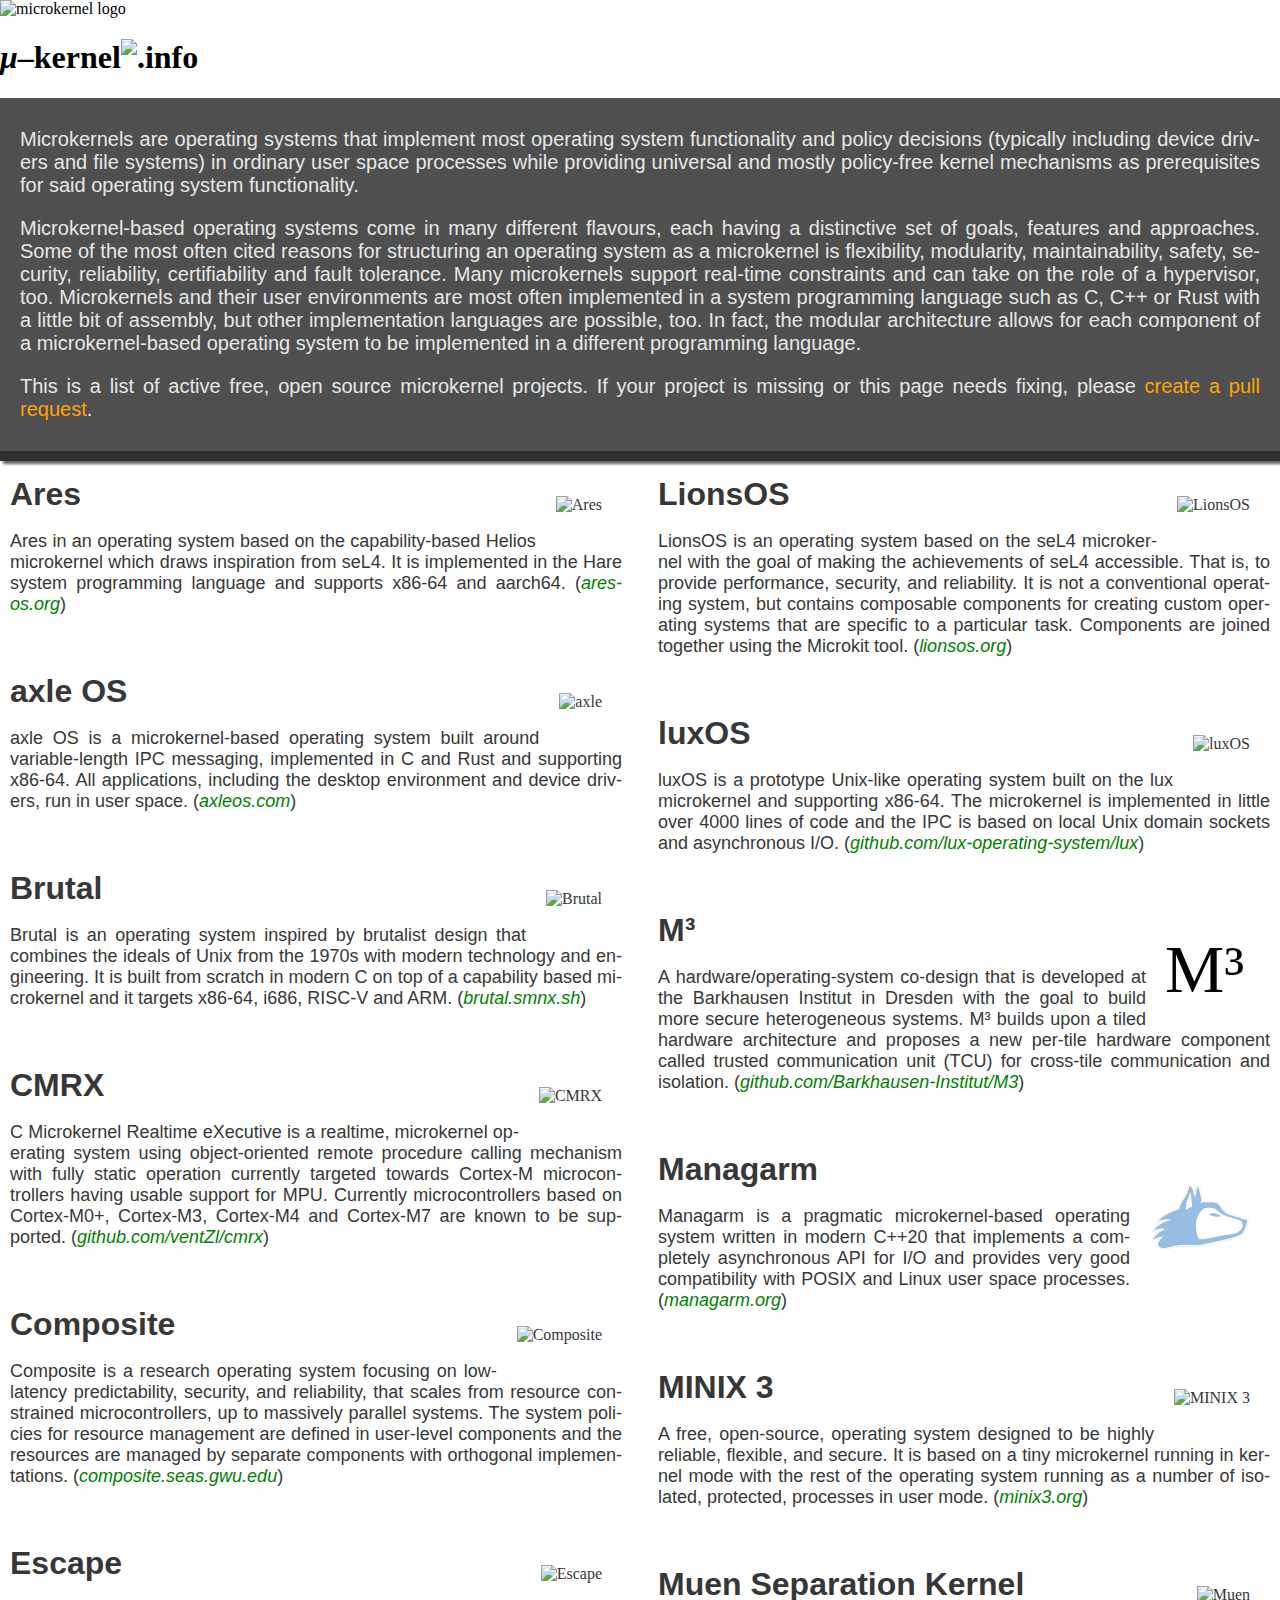
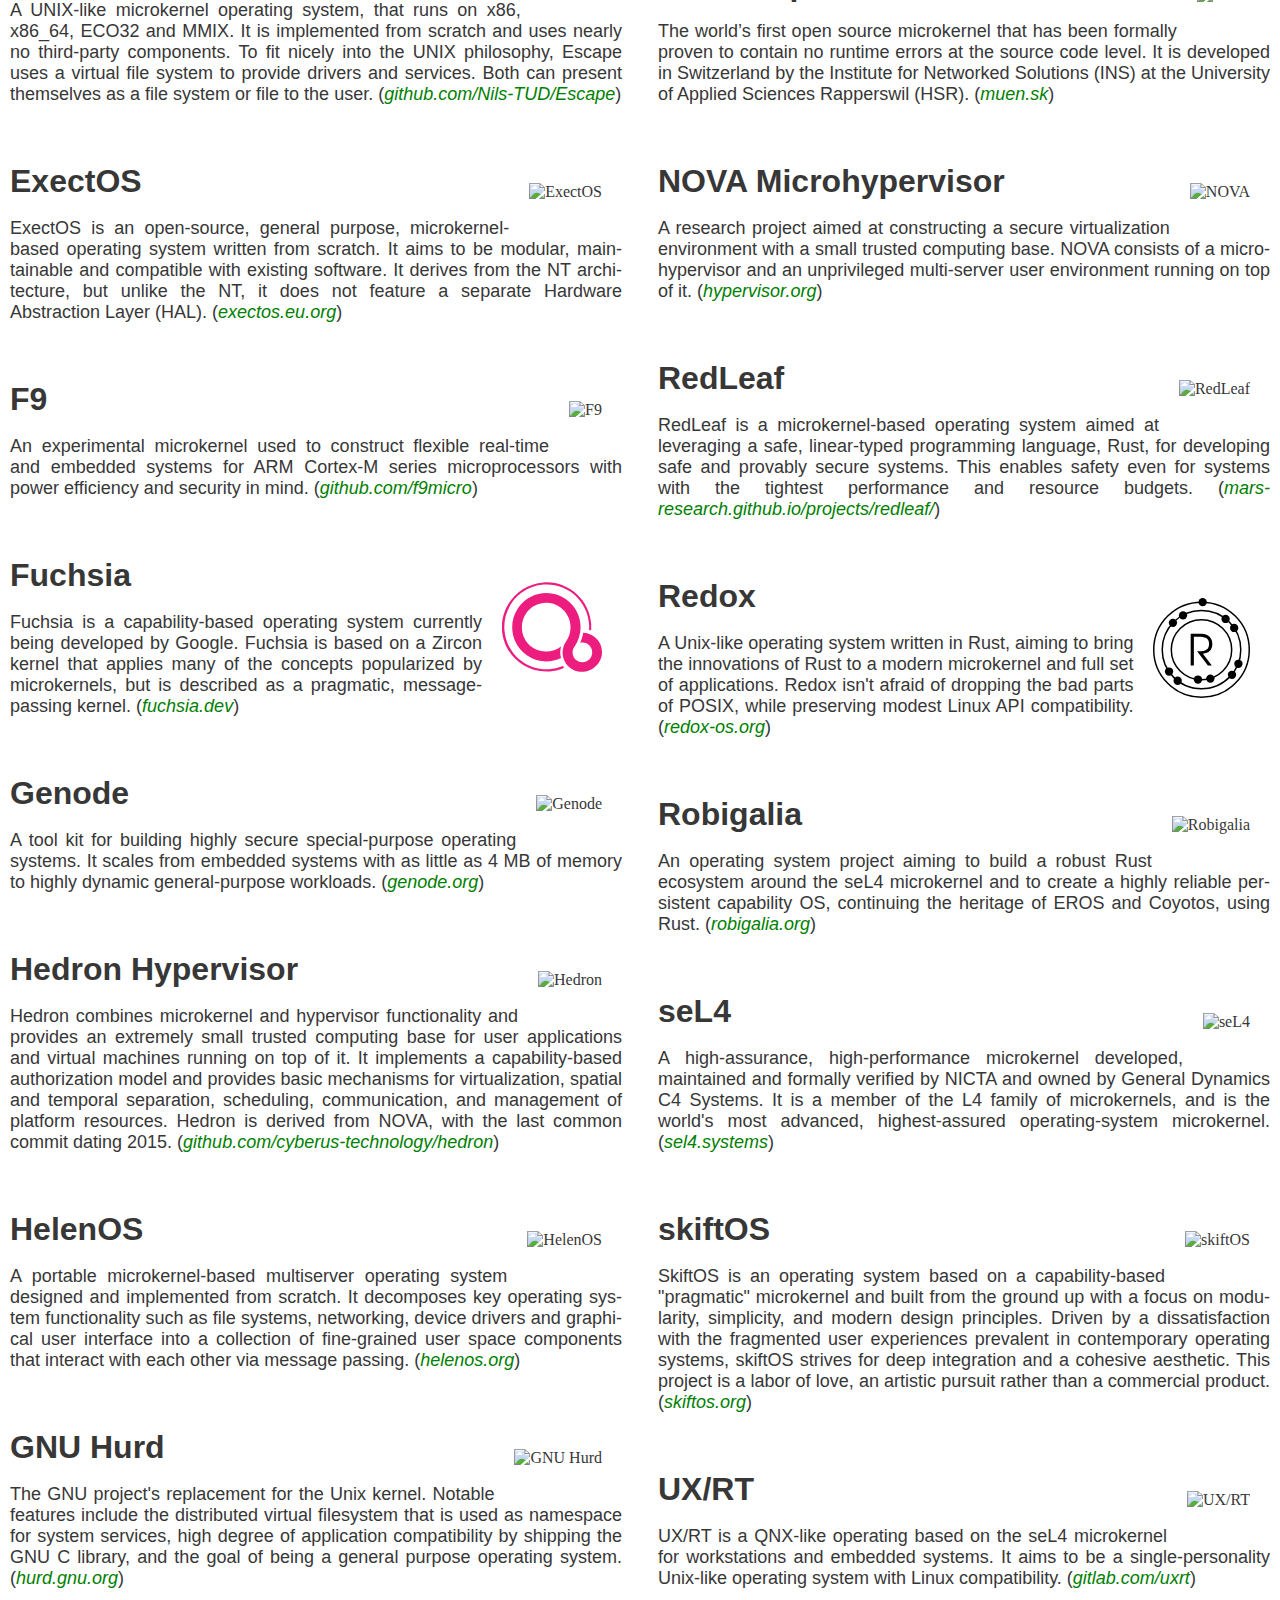
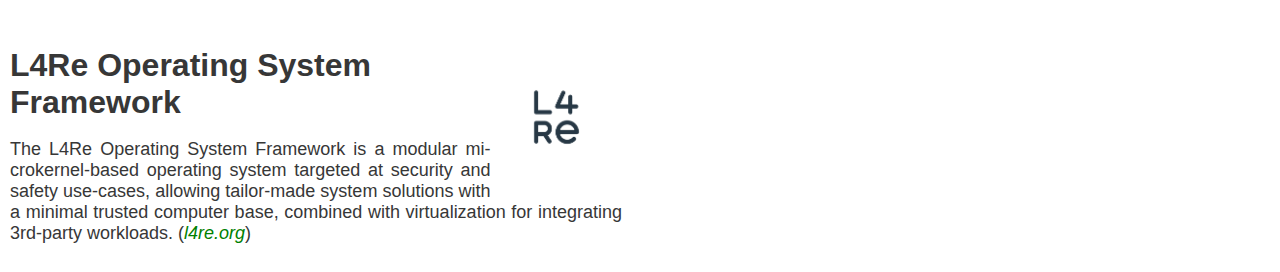
==== commit 6cbe22a2: "Fix typo in LionsOS" ====
--- a/web/index.html
+++ b/web/index.html
@@ -170,7 +170,7 @@
 				<div class="project lionsos">
 					<img src="img/lionsos.png" alt="LionsOS" />
 					<div class="desc">
-						<h2>LionOS</h2>
+						<h2>LionsOS</h2>
 						<p>LionsOS is an operating system based on the seL4 microkernel with the goal of making the achievements of seL4 accessible. That is, to provide performance, security, and reliability. It is not a conventional operating system, but contains composable components for creating custom operating systems that are specific to a particular task. Components are joined together using the Microkit tool. (<a href="https://lionsos.org/">lionsos.org</a>)</p>
 					</div>
 				</div>
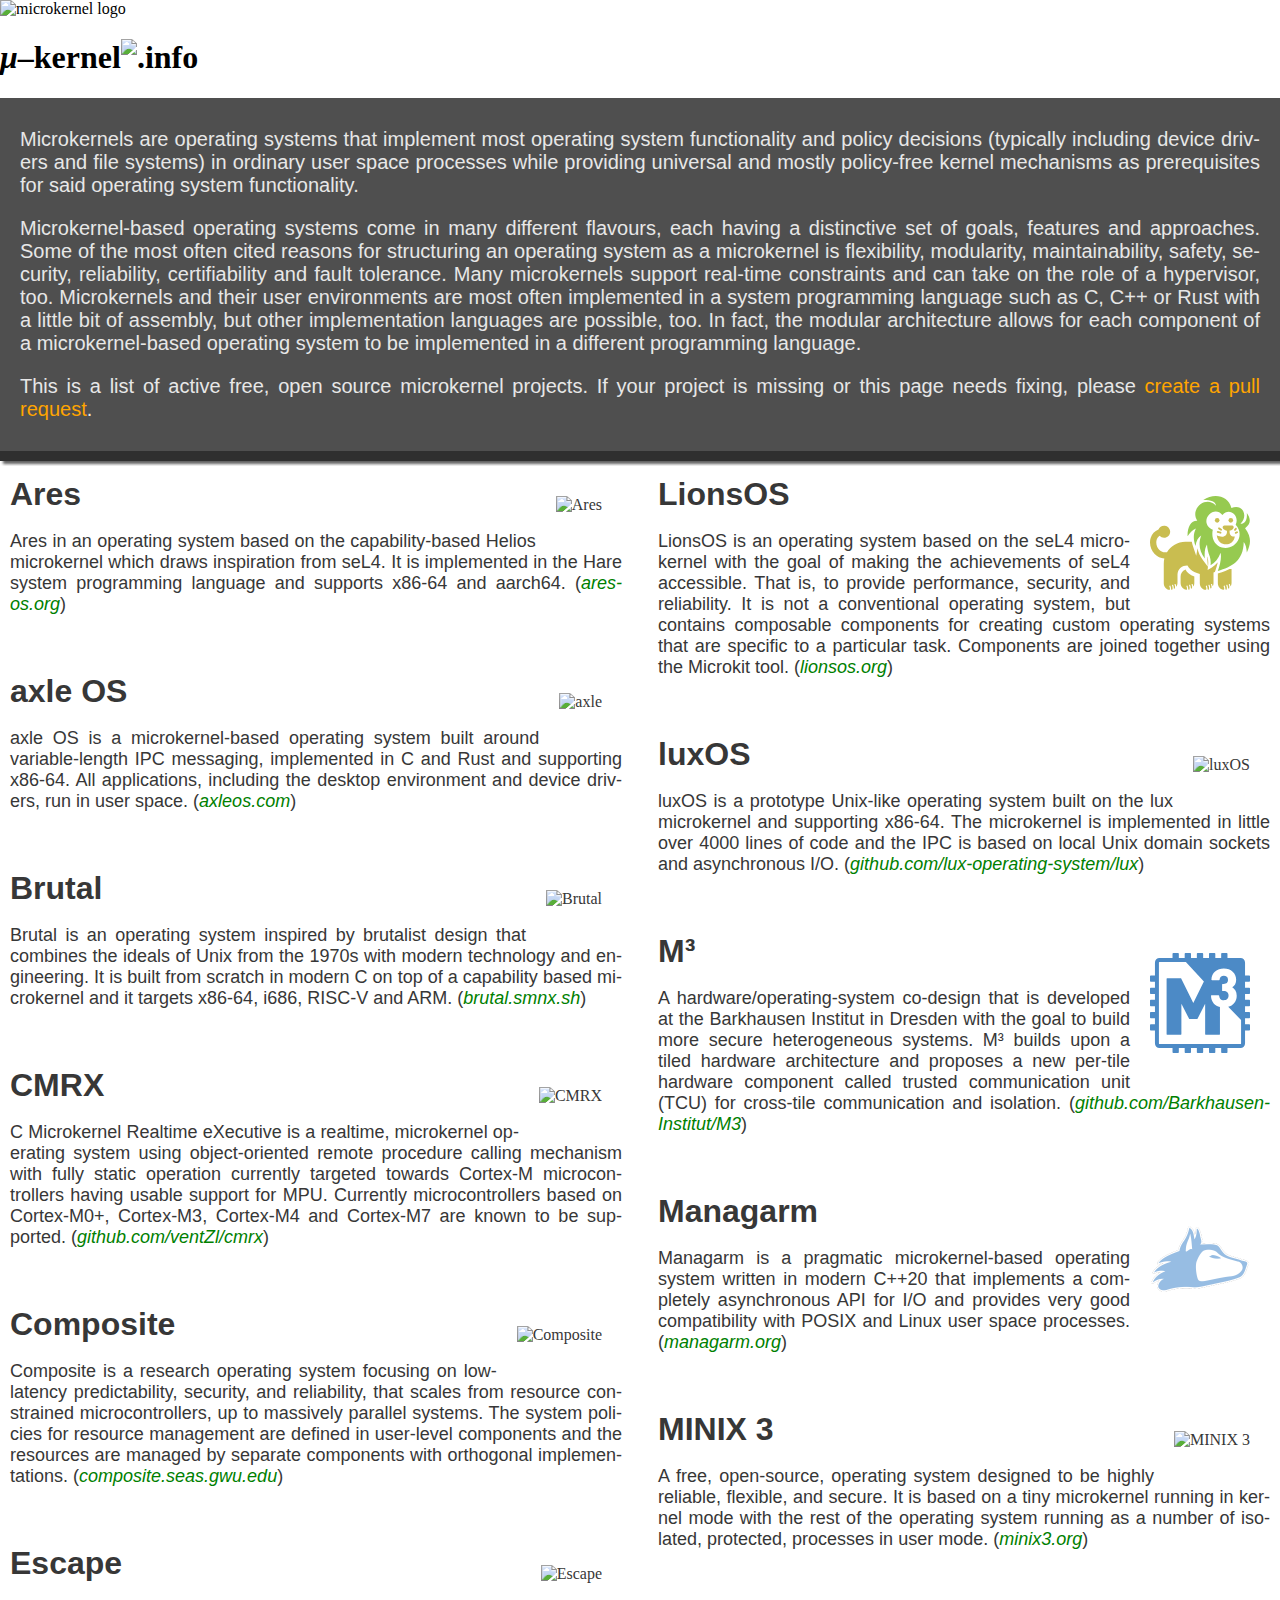
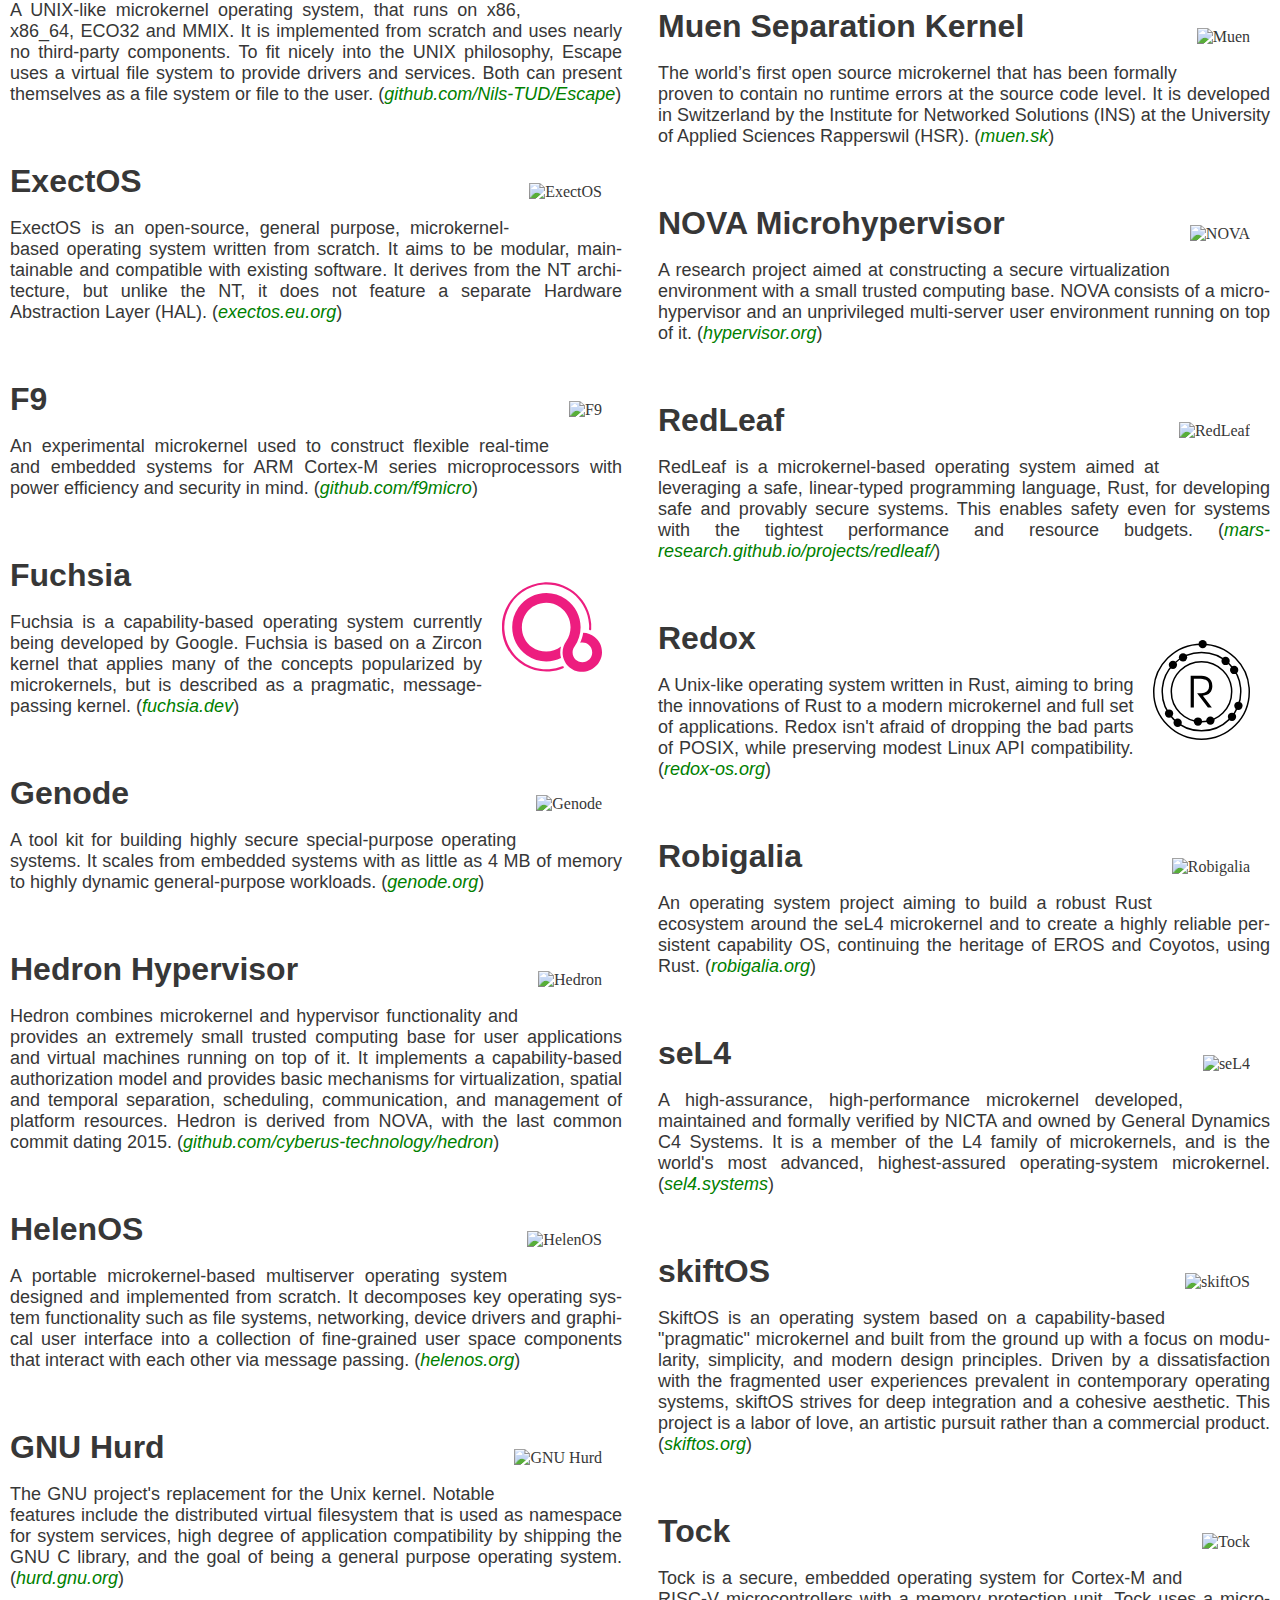
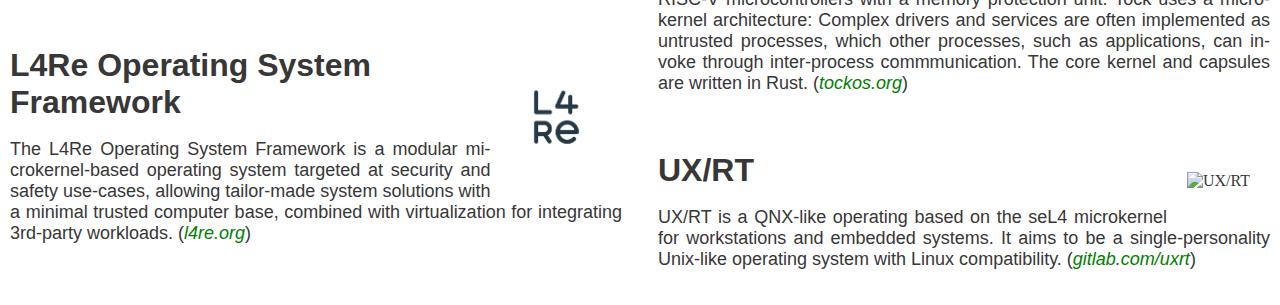
==== commit eed0eb8b: "Use the official LionsOS logo" ====
--- a/web/index.html
+++ b/web/index.html
@@ -168,7 +168,7 @@
 				</div>
 				
 				<div class="project lionsos">
-					<img src="img/lionsos.png" alt="LionsOS" />
+					<img src="img/lionsos.svg" alt="LionsOS" />
 					<div class="desc">
 						<h2>LionsOS</h2>
 						<p>LionsOS is an operating system based on the seL4 microkernel with the goal of making the achievements of seL4 accessible. That is, to provide performance, security, and reliability. It is not a conventional operating system, but contains composable components for creating custom operating systems that are specific to a particular task. Components are joined together using the Microkit tool. (<a href="https://lionsos.org/">lionsos.org</a>)</p>
@@ -260,6 +260,14 @@
 					<div class="desc">
 						<h2>skiftOS</h2>
 						<p>SkiftOS is an operating system based on a capability-based &quot;pragmatic&quot; microkernel and built from the ground up with a focus on modularity, simplicity, and modern design principles. Driven by a dissatisfaction with the fragmented user experiences prevalent in contemporary operating systems, skiftOS strives for deep integration and a cohesive aesthetic. This project is a labor of love, an artistic pursuit rather than a commercial product. (<a href="https://skiftos.org/">skiftos.org</a>)</p>
+					</div>
+				</div>
+				
+				<div class="project tock">
+					<img src="img/tock.svg" alt="Tock" />
+					<div class="desc">
+						<h2>Tock</h2>
+						<p>Tock is a secure, embedded operating system for Cortex-M and RISC-V microcontrollers with a memory protection unit. Tock uses a microkernel architecture: Complex drivers and services are often implemented as untrusted processes, which other processes, such as applications, can invoke through inter-process commmunication. The core kernel and capsules are written in Rust. (<a href="https://tockos.org/">tockos.org</a>)</p>
 					</div>
 				</div>
 				
